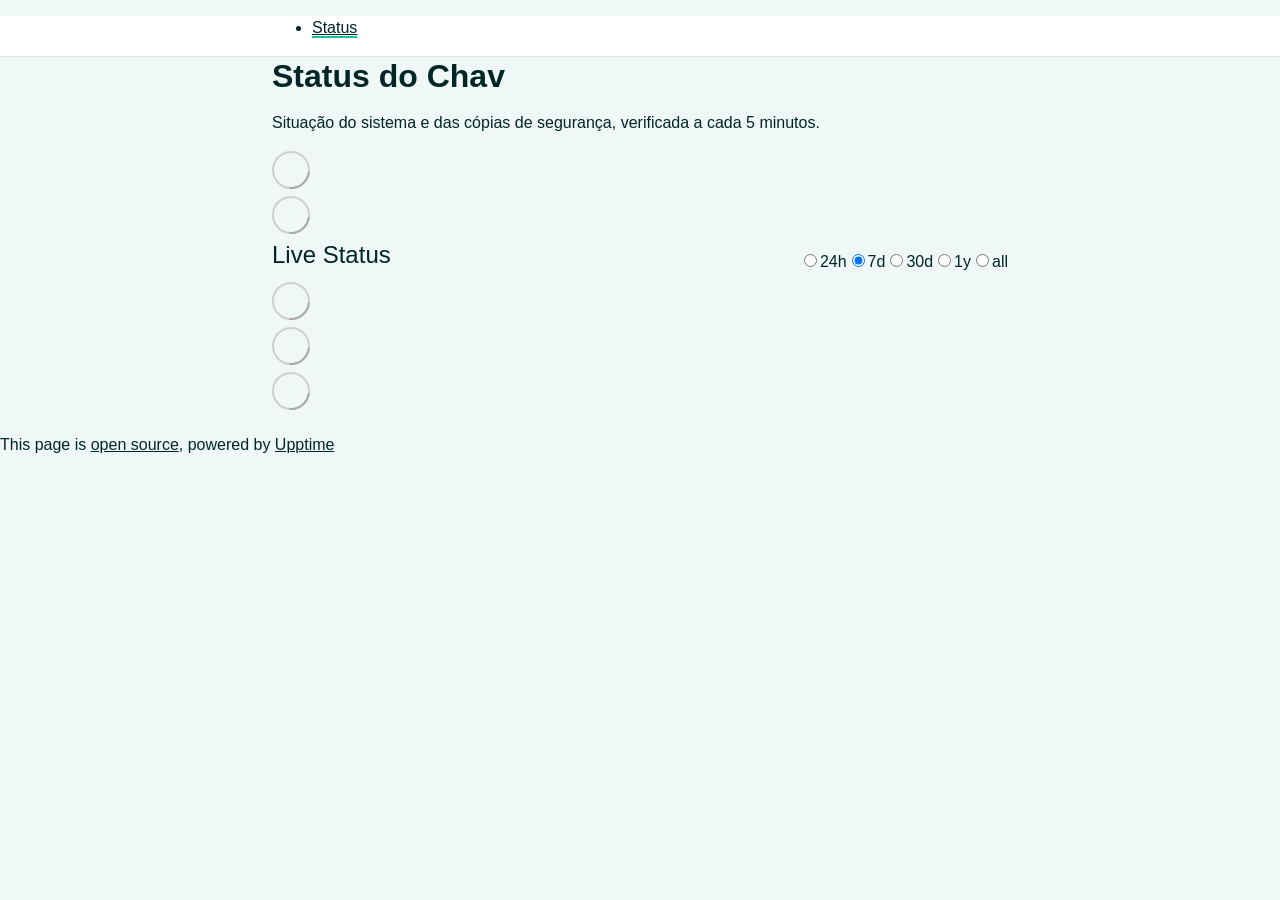
==== index.html @ a8290735 "deploy: 2923267cd63389acb1be25e5d2fc2dbee4d6b696" ====
<!DOCTYPE html> <html lang=en> <head> <meta charset=utf-8> <meta content="width=device-width,initial-scale=1" name=viewport> <meta content=#333333 name=theme-color> <base href=/status-chav/ > <link href=manifest.json rel=manifest crossorigin=use-credentials> <script>__SAPPER__={baseUrl:"/status-chav",preloaded:[void 0,{}]};if('serviceWorker' in navigator)navigator.serviceWorker.register('/status-chav/service-worker.js');(function(){try{eval("async function x(){}");var main="/status-chav/client/client.c818d712.js"}catch(e){main="/status-chav/client/legacy/client.3451feca.js"};var s=document.createElement("script");try{new Function("if(0)import('')")();s.src=main;s.type="module";s.crossOrigin="use-credentials";}catch(e){s.src="/status-chav/client/shimport@2.0.5.js";s.setAttribute("data-main",main);}document.head.appendChild(s);}());</script> <link href=client/client-31a52aa5.css rel=stylesheet><link href=client/createOctokit-a85f76c7.css rel=stylesheet><link href=client/index-b0b6455a.css rel=stylesheet> <title>Chav</title> <script>// If `prefers-color-scheme` is not supported, fall back to light mode.
      // In this case, light.css will be downloaded with `highest` priority.
      if (typeof window !== "undefined" && typeof document !== "undefined" && "matchMedia" in window && window.matchMedia('(prefers-color-scheme: dark)').media === 'not all') {
        document.documentElement.style.display = 'none';
        document.head.insertAdjacentHTML(
          'beforeend',
          '<link rel="stylesheet" href={`${config.path}/themes/light.css`} onload="document.documentElement.style.display = \'\'">',
        );
      } </script> <link href=https://jglopesdev.github.io/status-chav/themes/light.css rel=stylesheet media=(prefers-color-scheme:light)> <link href=https://jglopesdev.github.io/status-chav/themes/dark.css rel=stylesheet media=(prefers-color-scheme:dark)><link href=https://jglopesdev.github.io/status-chav/global.css rel=stylesheet><link href=https://raw.githubusercontent.com/upptime/upptime/master/assets/upptime-icon.svg rel=icon type=image/svg><link href=/logo-192.png rel=icon type=image/png> <link href=/status-chav/client/client.c818d712.js rel=modulepreload as=script crossorigin=use-credentials><link href=/status-chav/client/client-31a52aa5.css rel=preload as=style><link href=/status-chav/client/index.ff145082.js rel=modulepreload as=script crossorigin=use-credentials><link href=/status-chav/client/createOctokit.f495a153.js rel=modulepreload as=script crossorigin=use-credentials><link href=/status-chav/client/inject_styles.803b7e80.js rel=modulepreload as=script crossorigin=use-credentials><link href=/status-chav/client/createOctokit-a85f76c7.css rel=preload as=style><link href=/status-chav/client/index-b0b6455a.css rel=preload as=style></head> <body> <div id=sapper> <nav class=svelte-a08hsz><div class="svelte-a08hsz container"> <ul class=svelte-a08hsz><li><a href=/ aria-current=page class=svelte-a08hsz target=_self>Status</a> </li> </ul></div> </nav> <main class=container> <header class=svelte-ngkazm><h1><strong>Status do Chav</strong></h1> <p class="svelte-ngkazm lead">Situação do sistema e das cópias de segurança, verificada a cada 5 minutos.</header> <section class=svelte-8lnl4f><div class="svelte-68jxue loading"><svg class=svelte-68jxue height=38 stroke=#aaa width=38 xmlns=http://www.w3.org/2000/svg><g fill=none fill-rule=evenodd><g stroke-width=2 transform="translate(1 1)"><circle cx=18 cy=18 r=18 stroke-opacity=.5></circle><path d="M36 18c0-9.94-8.06-18-18-18"><animateTransform attributeName=transform dur=1s from="0 18 18" repeatCount=indefinite to="360 18 18" type=rotate></animateTransform></path></g></g></svg></div> </section> <section class=svelte-8lnl4f><div class="svelte-68jxue loading"><svg class=svelte-68jxue height=38 stroke=#aaa width=38 xmlns=http://www.w3.org/2000/svg><g fill=none fill-rule=evenodd><g stroke-width=2 transform="translate(1 1)"><circle cx=18 cy=18 r=18 stroke-opacity=.5></circle><path d="M36 18c0-9.94-8.06-18-18-18"><animateTransform attributeName=transform dur=1s from="0 18 18" repeatCount=indefinite to="360 18 18" type=rotate></animateTransform></path></g></g></svg></div> </section> <div class="svelte-fqsq6s f changed"><h2>Live Status</h2> <form class="svelte-fqsq6s f r"><div><input class=svelte-fqsq6s id=data_day name=d type=radio value=day><label class=svelte-fqsq6s for=data_day>24h</label></div> <div><input class=svelte-fqsq6s id=data_week name=d type=radio value=week checked><label class=svelte-fqsq6s for=data_week>7d</label></div> <div><input class=svelte-fqsq6s id=data_month name=d type=radio value=month><label class=svelte-fqsq6s for=data_month>30d</label></div> <div><input class=svelte-fqsq6s id=data_year name=d type=radio value=year><label class=svelte-fqsq6s for=data_year>1y</label></div> <div><input class=svelte-fqsq6s id=data_all name=d type=radio value=all><label class=svelte-fqsq6s for=data_all>all</label></div></form></div> <section class="svelte-fqsq6s live-status"><div class="svelte-68jxue loading"><svg class=svelte-68jxue height=38 stroke=#aaa width=38 xmlns=http://www.w3.org/2000/svg><g fill=none fill-rule=evenodd><g stroke-width=2 transform="translate(1 1)"><circle cx=18 cy=18 r=18 stroke-opacity=.5></circle><path d="M36 18c0-9.94-8.06-18-18-18"><animateTransform attributeName=transform dur=1s from="0 18 18" repeatCount=indefinite to="360 18 18" type=rotate></animateTransform></path></g></g></svg></div> </section> <section><div class="svelte-68jxue loading"><svg class=svelte-68jxue height=38 stroke=#aaa width=38 xmlns=http://www.w3.org/2000/svg><g fill=none fill-rule=evenodd><g stroke-width=2 transform="translate(1 1)"><circle cx=18 cy=18 r=18 stroke-opacity=.5></circle><path d="M36 18c0-9.94-8.06-18-18-18"><animateTransform attributeName=transform dur=1s from="0 18 18" repeatCount=indefinite to="360 18 18" type=rotate></animateTransform></path></g></g></svg></div> </section> <section><div class="svelte-68jxue loading"><svg class=svelte-68jxue height=38 stroke=#aaa width=38 xmlns=http://www.w3.org/2000/svg><g fill=none fill-rule=evenodd><g stroke-width=2 transform="translate(1 1)"><circle cx=18 cy=18 r=18 stroke-opacity=.5></circle><path d="M36 18c0-9.94-8.06-18-18-18"><animateTransform attributeName=transform dur=1s from="0 18 18" repeatCount=indefinite to="360 18 18" type=rotate></animateTransform></path></g></g></svg></div></section></main> <footer class=svelte-jbr799><p>This page is <a href=https://github.com/jglopesdev/status-chav>open source</a>, powered by <a href=https://upptime.js.org>Upptime</a></p> </footer></div> <script> try {
        if (typeof window !== "undefined" && window.navigator && navigator.serviceWorker) {
          navigator.serviceWorker.getRegistrations().then(function (registrations) {
            for (let registration of registrations) {
              registration.unregister();
            }
          });
        }
        if (typeof window !== "undefined" && "caches" in window) {
          caches.keys().then(function (keyList) {
            return Promise.all(
              keyList.map(function (key) {
                return caches.delete(key);
              })
            );
          });
        }
      } catch (error) {} </script>
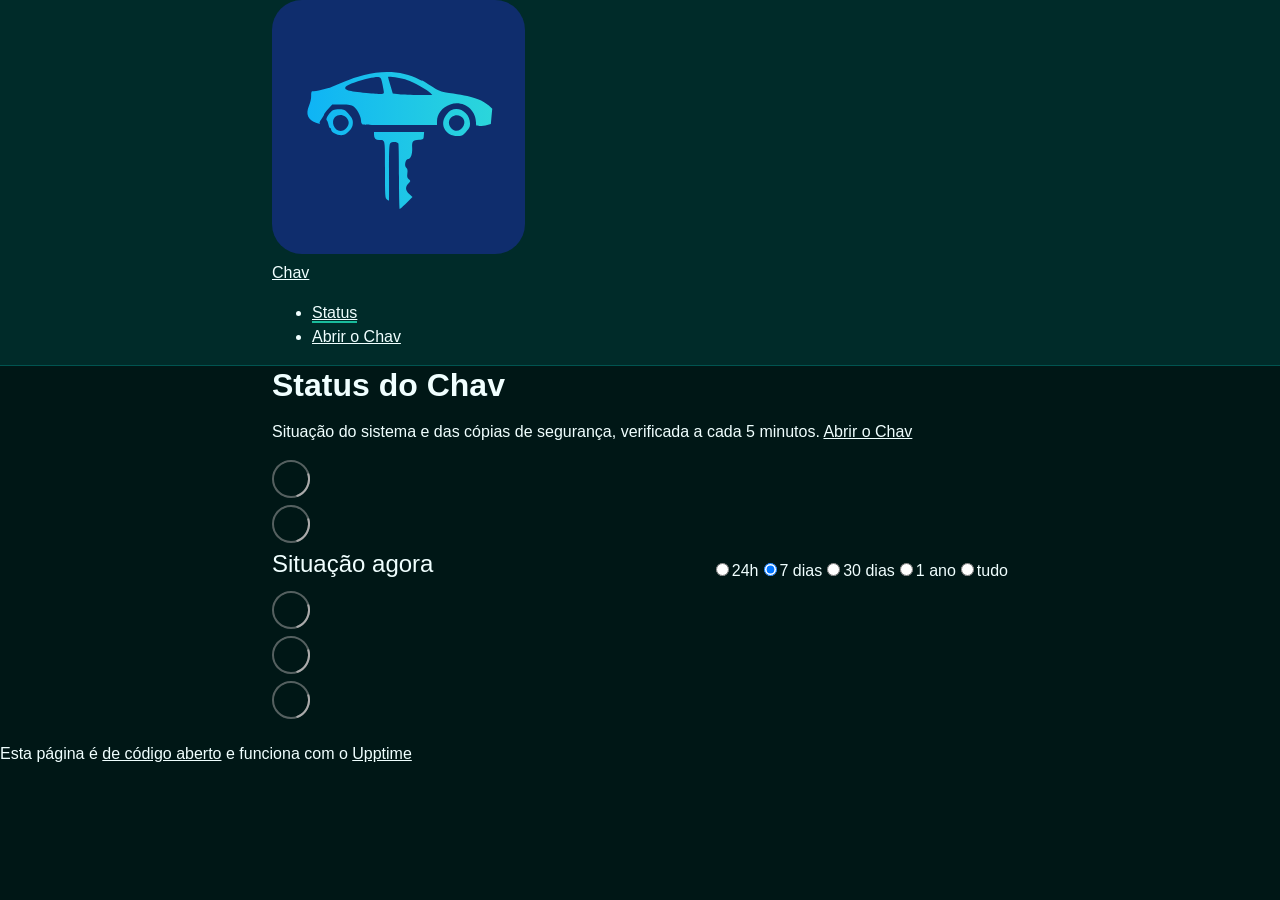
==== commit dbb3739e: "deploy: febbfafe48aebf394709ab28cd8ea6b6dc2bbe0d" ====
--- a/index.html
+++ b/index.html
@@ -1,12 +1,4 @@
-<!DOCTYPE html> <html lang=en> <head> <meta charset=utf-8> <meta content="width=device-width,initial-scale=1" name=viewport> <meta content=#333333 name=theme-color> <base href=/status-chav/ > <link href=manifest.json rel=manifest crossorigin=use-credentials> <script>__SAPPER__={baseUrl:"/status-chav",preloaded:[void 0,{}]};if('serviceWorker' in navigator)navigator.serviceWorker.register('/status-chav/service-worker.js');(function(){try{eval("async function x(){}");var main="/status-chav/client/client.c818d712.js"}catch(e){main="/status-chav/client/legacy/client.3451feca.js"};var s=document.createElement("script");try{new Function("if(0)import('')")();s.src=main;s.type="module";s.crossOrigin="use-credentials";}catch(e){s.src="/status-chav/client/shimport@2.0.5.js";s.setAttribute("data-main",main);}document.head.appendChild(s);}());</script> <link href=client/client-31a52aa5.css rel=stylesheet><link href=client/createOctokit-a85f76c7.css rel=stylesheet><link href=client/index-b0b6455a.css rel=stylesheet> <title>Chav</title> <script>// If `prefers-color-scheme` is not supported, fall back to light mode.
-      // In this case, light.css will be downloaded with `highest` priority.
-      if (typeof window !== "undefined" && typeof document !== "undefined" && "matchMedia" in window && window.matchMedia('(prefers-color-scheme: dark)').media === 'not all') {
-        document.documentElement.style.display = 'none';
-        document.head.insertAdjacentHTML(
-          'beforeend',
-          '<link rel="stylesheet" href={`${config.path}/themes/light.css`} onload="document.documentElement.style.display = \'\'">',
-        );
-      } </script> <link href=https://jglopesdev.github.io/status-chav/themes/light.css rel=stylesheet media=(prefers-color-scheme:light)> <link href=https://jglopesdev.github.io/status-chav/themes/dark.css rel=stylesheet media=(prefers-color-scheme:dark)><link href=https://jglopesdev.github.io/status-chav/global.css rel=stylesheet><link href=https://raw.githubusercontent.com/upptime/upptime/master/assets/upptime-icon.svg rel=icon type=image/svg><link href=/logo-192.png rel=icon type=image/png> <link href=/status-chav/client/client.c818d712.js rel=modulepreload as=script crossorigin=use-credentials><link href=/status-chav/client/client-31a52aa5.css rel=preload as=style><link href=/status-chav/client/index.ff145082.js rel=modulepreload as=script crossorigin=use-credentials><link href=/status-chav/client/createOctokit.f495a153.js rel=modulepreload as=script crossorigin=use-credentials><link href=/status-chav/client/inject_styles.803b7e80.js rel=modulepreload as=script crossorigin=use-credentials><link href=/status-chav/client/createOctokit-a85f76c7.css rel=preload as=style><link href=/status-chav/client/index-b0b6455a.css rel=preload as=style></head> <body> <div id=sapper> <nav class=svelte-a08hsz><div class="svelte-a08hsz container"> <ul class=svelte-a08hsz><li><a href=/ aria-current=page class=svelte-a08hsz target=_self>Status</a> </li> </ul></div> </nav> <main class=container> <header class=svelte-ngkazm><h1><strong>Status do Chav</strong></h1> <p class="svelte-ngkazm lead">Situação do sistema e das cópias de segurança, verificada a cada 5 minutos.</header> <section class=svelte-8lnl4f><div class="svelte-68jxue loading"><svg class=svelte-68jxue height=38 stroke=#aaa width=38 xmlns=http://www.w3.org/2000/svg><g fill=none fill-rule=evenodd><g stroke-width=2 transform="translate(1 1)"><circle cx=18 cy=18 r=18 stroke-opacity=.5></circle><path d="M36 18c0-9.94-8.06-18-18-18"><animateTransform attributeName=transform dur=1s from="0 18 18" repeatCount=indefinite to="360 18 18" type=rotate></animateTransform></path></g></g></svg></div> </section> <section class=svelte-8lnl4f><div class="svelte-68jxue loading"><svg class=svelte-68jxue height=38 stroke=#aaa width=38 xmlns=http://www.w3.org/2000/svg><g fill=none fill-rule=evenodd><g stroke-width=2 transform="translate(1 1)"><circle cx=18 cy=18 r=18 stroke-opacity=.5></circle><path d="M36 18c0-9.94-8.06-18-18-18"><animateTransform attributeName=transform dur=1s from="0 18 18" repeatCount=indefinite to="360 18 18" type=rotate></animateTransform></path></g></g></svg></div> </section> <div class="svelte-fqsq6s f changed"><h2>Live Status</h2> <form class="svelte-fqsq6s f r"><div><input class=svelte-fqsq6s id=data_day name=d type=radio value=day><label class=svelte-fqsq6s for=data_day>24h</label></div> <div><input class=svelte-fqsq6s id=data_week name=d type=radio value=week checked><label class=svelte-fqsq6s for=data_week>7d</label></div> <div><input class=svelte-fqsq6s id=data_month name=d type=radio value=month><label class=svelte-fqsq6s for=data_month>30d</label></div> <div><input class=svelte-fqsq6s id=data_year name=d type=radio value=year><label class=svelte-fqsq6s for=data_year>1y</label></div> <div><input class=svelte-fqsq6s id=data_all name=d type=radio value=all><label class=svelte-fqsq6s for=data_all>all</label></div></form></div> <section class="svelte-fqsq6s live-status"><div class="svelte-68jxue loading"><svg class=svelte-68jxue height=38 stroke=#aaa width=38 xmlns=http://www.w3.org/2000/svg><g fill=none fill-rule=evenodd><g stroke-width=2 transform="translate(1 1)"><circle cx=18 cy=18 r=18 stroke-opacity=.5></circle><path d="M36 18c0-9.94-8.06-18-18-18"><animateTransform attributeName=transform dur=1s from="0 18 18" repeatCount=indefinite to="360 18 18" type=rotate></animateTransform></path></g></g></svg></div> </section> <section><div class="svelte-68jxue loading"><svg class=svelte-68jxue height=38 stroke=#aaa width=38 xmlns=http://www.w3.org/2000/svg><g fill=none fill-rule=evenodd><g stroke-width=2 transform="translate(1 1)"><circle cx=18 cy=18 r=18 stroke-opacity=.5></circle><path d="M36 18c0-9.94-8.06-18-18-18"><animateTransform attributeName=transform dur=1s from="0 18 18" repeatCount=indefinite to="360 18 18" type=rotate></animateTransform></path></g></g></svg></div> </section> <section><div class="svelte-68jxue loading"><svg class=svelte-68jxue height=38 stroke=#aaa width=38 xmlns=http://www.w3.org/2000/svg><g fill=none fill-rule=evenodd><g stroke-width=2 transform="translate(1 1)"><circle cx=18 cy=18 r=18 stroke-opacity=.5></circle><path d="M36 18c0-9.94-8.06-18-18-18"><animateTransform attributeName=transform dur=1s from="0 18 18" repeatCount=indefinite to="360 18 18" type=rotate></animateTransform></path></g></g></svg></div></section></main> <footer class=svelte-jbr799><p>This page is <a href=https://github.com/jglopesdev/status-chav>open source</a>, powered by <a href=https://upptime.js.org>Upptime</a></p> </footer></div> <script> try {
+<!DOCTYPE html> <html lang=en> <head> <meta charset=utf-8> <meta content="width=device-width,initial-scale=1" name=viewport> <meta content=#333333 name=theme-color> <base href=/status-chav/ > <link href=manifest.json rel=manifest crossorigin=use-credentials> <script>__SAPPER__={baseUrl:"/status-chav",preloaded:[void 0,{}]};if('serviceWorker' in navigator)navigator.serviceWorker.register('/status-chav/service-worker.js');(function(){try{eval("async function x(){}");var main="/status-chav/client/client.ada771d4.js"}catch(e){main="/status-chav/client/legacy/client.7c98f60b.js"};var s=document.createElement("script");try{new Function("if(0)import('')")();s.src=main;s.type="module";s.crossOrigin="use-credentials";}catch(e){s.src="/status-chav/client/shimport@2.0.5.js";s.setAttribute("data-main",main);}document.head.appendChild(s);}());</script> <link href=client/client-31a52aa5.css rel=stylesheet><link href=client/createOctokit-a85f76c7.css rel=stylesheet><link href=client/index-b0b6455a.css rel=stylesheet> <title>Chav</title><link href=https://jglopesdev.github.io/status-chav/themes/dark.css rel=stylesheet><link href=https://jglopesdev.github.io/status-chav/global.css rel=stylesheet><link href=https://jglopesdev.github.io/status-chav/chav.svg rel=icon type=image/svg><link href=https://jglopesdev.github.io/status-chav/chav-192.png rel=icon type=image/png> <link href=/status-chav/client/client.ada771d4.js rel=modulepreload as=script crossorigin=use-credentials><link href=/status-chav/client/client-31a52aa5.css rel=preload as=style><link href=/status-chav/client/index.873c5c89.js rel=modulepreload as=script crossorigin=use-credentials><link href=/status-chav/client/createOctokit.3e8f8e29.js rel=modulepreload as=script crossorigin=use-credentials><link href=/status-chav/client/inject_styles.803b7e80.js rel=modulepreload as=script crossorigin=use-credentials><link href=/status-chav/client/createOctokit-a85f76c7.css rel=preload as=style><link href=/status-chav/client/index-b0b6455a.css rel=preload as=style></head> <body> <div id=sapper> <nav class=svelte-a08hsz><div class="svelte-a08hsz container"><div><a href=https://grupocomeri.chav.io class="svelte-a08hsz logo"><img alt="" class=svelte-a08hsz src=https://jglopesdev.github.io/status-chav/chav.svg> <div>Chav</div></a></div> <ul class=svelte-a08hsz><li><a href=/ class=svelte-a08hsz target=_self aria-current=page>Status</a> <li><a href=https://grupocomeri.chav.io class=svelte-a08hsz target=_self>Abrir o Chav</a> </li> </ul></div> </nav> <main class=container> <header class=svelte-ngkazm><h1><strong>Status do Chav</strong></h1> <p class="svelte-ngkazm lead">Situação do sistema e das cópias de segurança, verificada a cada 5 minutos. <a href=https://grupocomeri.chav.io>Abrir o Chav</a></header> <section class=svelte-8lnl4f><div class="svelte-68jxue loading"><svg class=svelte-68jxue height=38 stroke=#aaa width=38 xmlns=http://www.w3.org/2000/svg><g fill=none fill-rule=evenodd><g stroke-width=2 transform="translate(1 1)"><circle cx=18 cy=18 r=18 stroke-opacity=.5></circle><path d="M36 18c0-9.94-8.06-18-18-18"><animateTransform attributeName=transform dur=1s from="0 18 18" repeatCount=indefinite to="360 18 18" type=rotate></animateTransform></path></g></g></svg></div> </section> <section class=svelte-8lnl4f><div class="svelte-68jxue loading"><svg class=svelte-68jxue height=38 stroke=#aaa width=38 xmlns=http://www.w3.org/2000/svg><g fill=none fill-rule=evenodd><g stroke-width=2 transform="translate(1 1)"><circle cx=18 cy=18 r=18 stroke-opacity=.5></circle><path d="M36 18c0-9.94-8.06-18-18-18"><animateTransform attributeName=transform dur=1s from="0 18 18" repeatCount=indefinite to="360 18 18" type=rotate></animateTransform></path></g></g></svg></div> </section> <div class="svelte-fqsq6s f changed"><h2>Situação agora</h2> <form class="svelte-fqsq6s f r"><div><input class=svelte-fqsq6s id=data_day name=d type=radio value=day><label class=svelte-fqsq6s for=data_day>24h</label></div> <div><input class=svelte-fqsq6s id=data_week name=d type=radio value=week checked><label class=svelte-fqsq6s for=data_week>7 dias</label></div> <div><input class=svelte-fqsq6s id=data_month name=d type=radio value=month><label class=svelte-fqsq6s for=data_month>30 dias</label></div> <div><input class=svelte-fqsq6s id=data_year name=d type=radio value=year><label class=svelte-fqsq6s for=data_year>1 ano</label></div> <div><input class=svelte-fqsq6s id=data_all name=d type=radio value=all><label class=svelte-fqsq6s for=data_all>tudo</label></div></form></div> <section class="svelte-fqsq6s live-status"><div class="svelte-68jxue loading"><svg class=svelte-68jxue height=38 stroke=#aaa width=38 xmlns=http://www.w3.org/2000/svg><g fill=none fill-rule=evenodd><g stroke-width=2 transform="translate(1 1)"><circle cx=18 cy=18 r=18 stroke-opacity=.5></circle><path d="M36 18c0-9.94-8.06-18-18-18"><animateTransform attributeName=transform dur=1s from="0 18 18" repeatCount=indefinite to="360 18 18" type=rotate></animateTransform></path></g></g></svg></div> </section> <section><div class="svelte-68jxue loading"><svg class=svelte-68jxue height=38 stroke=#aaa width=38 xmlns=http://www.w3.org/2000/svg><g fill=none fill-rule=evenodd><g stroke-width=2 transform="translate(1 1)"><circle cx=18 cy=18 r=18 stroke-opacity=.5></circle><path d="M36 18c0-9.94-8.06-18-18-18"><animateTransform attributeName=transform dur=1s from="0 18 18" repeatCount=indefinite to="360 18 18" type=rotate></animateTransform></path></g></g></svg></div> </section> <section><div class="svelte-68jxue loading"><svg class=svelte-68jxue height=38 stroke=#aaa width=38 xmlns=http://www.w3.org/2000/svg><g fill=none fill-rule=evenodd><g stroke-width=2 transform="translate(1 1)"><circle cx=18 cy=18 r=18 stroke-opacity=.5></circle><path d="M36 18c0-9.94-8.06-18-18-18"><animateTransform attributeName=transform dur=1s from="0 18 18" repeatCount=indefinite to="360 18 18" type=rotate></animateTransform></path></g></g></svg></div></section></main> <footer class=svelte-jbr799><p>Esta página é <a href=https://github.com/jglopesdev/status-chav>de código aberto</a> e funciona com o <a href=https://upptime.js.org>Upptime</a></p> </footer></div> <script> try {
         if (typeof window !== "undefined" && window.navigator && navigator.serviceWorker) {
           navigator.serviceWorker.getRegistrations().then(function (registrations) {
             for (let registration of registrations) {
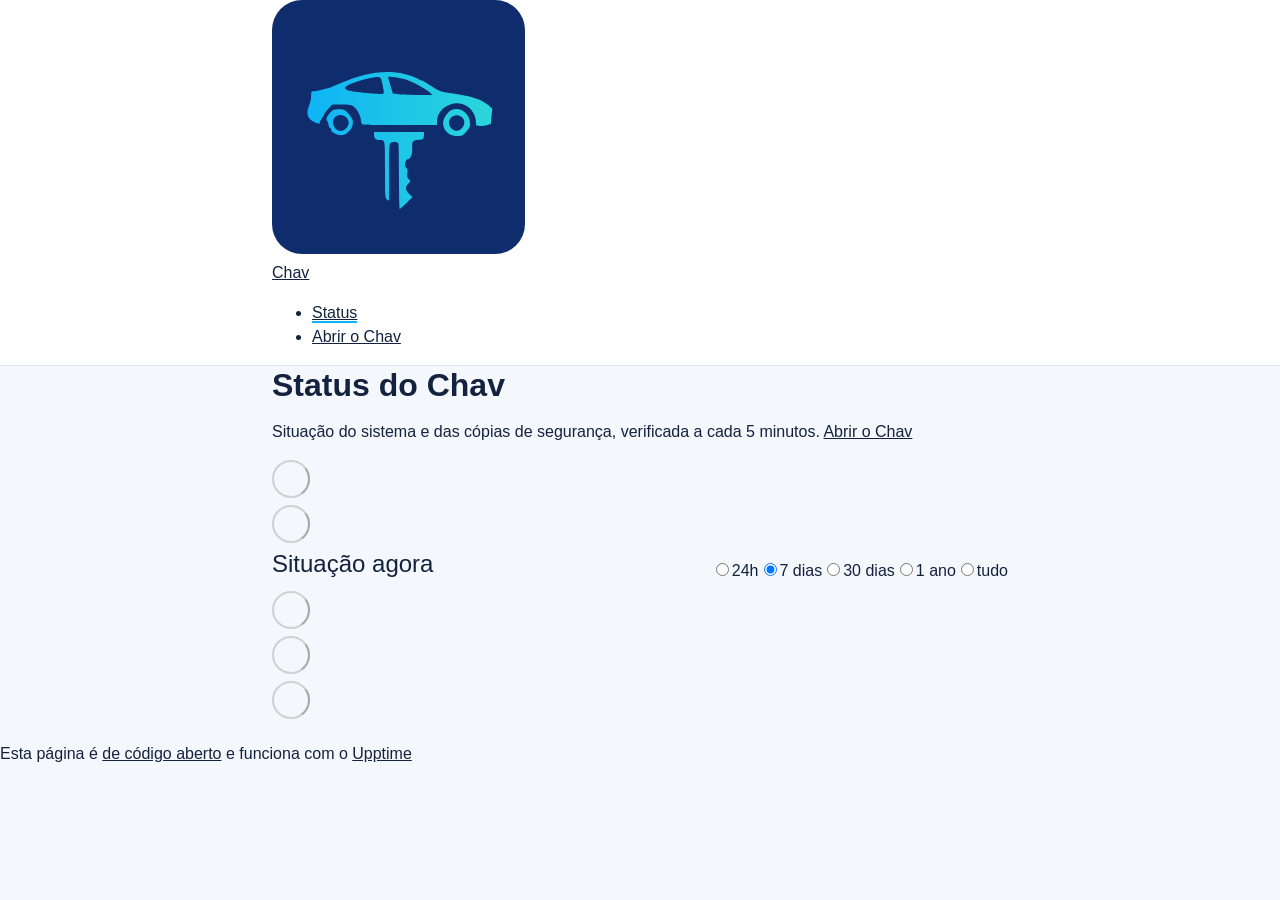
==== commit ea9c0096: "deploy: b7f6e1beebb285887aaa33347cbf8d7660e766ca" ====
--- a/index.html
+++ b/index.html
@@ -1,4 +1,4 @@
-<!DOCTYPE html> <html lang=en> <head> <meta charset=utf-8> <meta content="width=device-width,initial-scale=1" name=viewport> <meta content=#333333 name=theme-color> <base href=/status-chav/ > <link href=manifest.json rel=manifest crossorigin=use-credentials> <script>__SAPPER__={baseUrl:"/status-chav",preloaded:[void 0,{}]};if('serviceWorker' in navigator)navigator.serviceWorker.register('/status-chav/service-worker.js');(function(){try{eval("async function x(){}");var main="/status-chav/client/client.ada771d4.js"}catch(e){main="/status-chav/client/legacy/client.7c98f60b.js"};var s=document.createElement("script");try{new Function("if(0)import('')")();s.src=main;s.type="module";s.crossOrigin="use-credentials";}catch(e){s.src="/status-chav/client/shimport@2.0.5.js";s.setAttribute("data-main",main);}document.head.appendChild(s);}());</script> <link href=client/client-31a52aa5.css rel=stylesheet><link href=client/createOctokit-a85f76c7.css rel=stylesheet><link href=client/index-b0b6455a.css rel=stylesheet> <title>Chav</title><link href=https://jglopesdev.github.io/status-chav/themes/dark.css rel=stylesheet><link href=https://jglopesdev.github.io/status-chav/global.css rel=stylesheet><link href=https://jglopesdev.github.io/status-chav/chav.svg rel=icon type=image/svg><link href=https://jglopesdev.github.io/status-chav/chav-192.png rel=icon type=image/png> <link href=/status-chav/client/client.ada771d4.js rel=modulepreload as=script crossorigin=use-credentials><link href=/status-chav/client/client-31a52aa5.css rel=preload as=style><link href=/status-chav/client/index.873c5c89.js rel=modulepreload as=script crossorigin=use-credentials><link href=/status-chav/client/createOctokit.3e8f8e29.js rel=modulepreload as=script crossorigin=use-credentials><link href=/status-chav/client/inject_styles.803b7e80.js rel=modulepreload as=script crossorigin=use-credentials><link href=/status-chav/client/createOctokit-a85f76c7.css rel=preload as=style><link href=/status-chav/client/index-b0b6455a.css rel=preload as=style></head> <body> <div id=sapper> <nav class=svelte-a08hsz><div class="svelte-a08hsz container"><div><a href=https://grupocomeri.chav.io class="svelte-a08hsz logo"><img alt="" class=svelte-a08hsz src=https://jglopesdev.github.io/status-chav/chav.svg> <div>Chav</div></a></div> <ul class=svelte-a08hsz><li><a href=/ class=svelte-a08hsz target=_self aria-current=page>Status</a> <li><a href=https://grupocomeri.chav.io class=svelte-a08hsz target=_self>Abrir o Chav</a> </li> </ul></div> </nav> <main class=container> <header class=svelte-ngkazm><h1><strong>Status do Chav</strong></h1> <p class="svelte-ngkazm lead">Situação do sistema e das cópias de segurança, verificada a cada 5 minutos. <a href=https://grupocomeri.chav.io>Abrir o Chav</a></header> <section class=svelte-8lnl4f><div class="svelte-68jxue loading"><svg class=svelte-68jxue height=38 stroke=#aaa width=38 xmlns=http://www.w3.org/2000/svg><g fill=none fill-rule=evenodd><g stroke-width=2 transform="translate(1 1)"><circle cx=18 cy=18 r=18 stroke-opacity=.5></circle><path d="M36 18c0-9.94-8.06-18-18-18"><animateTransform attributeName=transform dur=1s from="0 18 18" repeatCount=indefinite to="360 18 18" type=rotate></animateTransform></path></g></g></svg></div> </section> <section class=svelte-8lnl4f><div class="svelte-68jxue loading"><svg class=svelte-68jxue height=38 stroke=#aaa width=38 xmlns=http://www.w3.org/2000/svg><g fill=none fill-rule=evenodd><g stroke-width=2 transform="translate(1 1)"><circle cx=18 cy=18 r=18 stroke-opacity=.5></circle><path d="M36 18c0-9.94-8.06-18-18-18"><animateTransform attributeName=transform dur=1s from="0 18 18" repeatCount=indefinite to="360 18 18" type=rotate></animateTransform></path></g></g></svg></div> </section> <div class="svelte-fqsq6s f changed"><h2>Situação agora</h2> <form class="svelte-fqsq6s f r"><div><input class=svelte-fqsq6s id=data_day name=d type=radio value=day><label class=svelte-fqsq6s for=data_day>24h</label></div> <div><input class=svelte-fqsq6s id=data_week name=d type=radio value=week checked><label class=svelte-fqsq6s for=data_week>7 dias</label></div> <div><input class=svelte-fqsq6s id=data_month name=d type=radio value=month><label class=svelte-fqsq6s for=data_month>30 dias</label></div> <div><input class=svelte-fqsq6s id=data_year name=d type=radio value=year><label class=svelte-fqsq6s for=data_year>1 ano</label></div> <div><input class=svelte-fqsq6s id=data_all name=d type=radio value=all><label class=svelte-fqsq6s for=data_all>tudo</label></div></form></div> <section class="svelte-fqsq6s live-status"><div class="svelte-68jxue loading"><svg class=svelte-68jxue height=38 stroke=#aaa width=38 xmlns=http://www.w3.org/2000/svg><g fill=none fill-rule=evenodd><g stroke-width=2 transform="translate(1 1)"><circle cx=18 cy=18 r=18 stroke-opacity=.5></circle><path d="M36 18c0-9.94-8.06-18-18-18"><animateTransform attributeName=transform dur=1s from="0 18 18" repeatCount=indefinite to="360 18 18" type=rotate></animateTransform></path></g></g></svg></div> </section> <section><div class="svelte-68jxue loading"><svg class=svelte-68jxue height=38 stroke=#aaa width=38 xmlns=http://www.w3.org/2000/svg><g fill=none fill-rule=evenodd><g stroke-width=2 transform="translate(1 1)"><circle cx=18 cy=18 r=18 stroke-opacity=.5></circle><path d="M36 18c0-9.94-8.06-18-18-18"><animateTransform attributeName=transform dur=1s from="0 18 18" repeatCount=indefinite to="360 18 18" type=rotate></animateTransform></path></g></g></svg></div> </section> <section><div class="svelte-68jxue loading"><svg class=svelte-68jxue height=38 stroke=#aaa width=38 xmlns=http://www.w3.org/2000/svg><g fill=none fill-rule=evenodd><g stroke-width=2 transform="translate(1 1)"><circle cx=18 cy=18 r=18 stroke-opacity=.5></circle><path d="M36 18c0-9.94-8.06-18-18-18"><animateTransform attributeName=transform dur=1s from="0 18 18" repeatCount=indefinite to="360 18 18" type=rotate></animateTransform></path></g></g></svg></div></section></main> <footer class=svelte-jbr799><p>Esta página é <a href=https://github.com/jglopesdev/status-chav>de código aberto</a> e funciona com o <a href=https://upptime.js.org>Upptime</a></p> </footer></div> <script> try {
+<!DOCTYPE html> <html lang=en> <head> <meta charset=utf-8> <meta content="width=device-width,initial-scale=1" name=viewport> <meta content=#333333 name=theme-color> <base href=/status-chav/ > <link href=manifest.json rel=manifest crossorigin=use-credentials> <script>__SAPPER__={baseUrl:"/status-chav",preloaded:[void 0,{}]};if('serviceWorker' in navigator)navigator.serviceWorker.register('/status-chav/service-worker.js');(function(){try{eval("async function x(){}");var main="/status-chav/client/client.a0a9f3eb.js"}catch(e){main="/status-chav/client/legacy/client.56e49b87.js"};var s=document.createElement("script");try{new Function("if(0)import('')")();s.src=main;s.type="module";s.crossOrigin="use-credentials";}catch(e){s.src="/status-chav/client/shimport@2.0.5.js";s.setAttribute("data-main",main);}document.head.appendChild(s);}());</script> <link href=client/client-31a52aa5.css rel=stylesheet><link href=client/createOctokit-a85f76c7.css rel=stylesheet><link href=client/index-b0b6455a.css rel=stylesheet> <title>Chav</title><link href=https://jglopesdev.github.io/status-chav/tema-chav.css rel=stylesheet><link href=https://jglopesdev.github.io/status-chav/global.css rel=stylesheet><link href=https://jglopesdev.github.io/status-chav/chav.svg rel=icon type=image/svg><link href=https://jglopesdev.github.io/status-chav/chav-192.png rel=icon type=image/png> <link href=/status-chav/client/client.a0a9f3eb.js rel=modulepreload as=script crossorigin=use-credentials><link href=/status-chav/client/client-31a52aa5.css rel=preload as=style><link href=/status-chav/client/index.9480bd42.js rel=modulepreload as=script crossorigin=use-credentials><link href=/status-chav/client/createOctokit.c9e21664.js rel=modulepreload as=script crossorigin=use-credentials><link href=/status-chav/client/inject_styles.803b7e80.js rel=modulepreload as=script crossorigin=use-credentials><link href=/status-chav/client/createOctokit-a85f76c7.css rel=preload as=style><link href=/status-chav/client/index-b0b6455a.css rel=preload as=style></head> <body> <div id=sapper> <nav class=svelte-a08hsz><div class="svelte-a08hsz container"><div><a href=https://grupocomeri.chav.io class="svelte-a08hsz logo"><img alt="" class=svelte-a08hsz src=https://jglopesdev.github.io/status-chav/chav.svg> <div>Chav</div></a></div> <ul class=svelte-a08hsz><li><a href=/ class=svelte-a08hsz target=_self aria-current=page>Status</a> <li><a href=https://grupocomeri.chav.io class=svelte-a08hsz target=_self>Abrir o Chav</a> </li> </ul></div> </nav> <main class=container> <header class=svelte-ngkazm><h1><strong>Status do Chav</strong></h1> <p class="svelte-ngkazm lead">Situação do sistema e das cópias de segurança, verificada a cada 5 minutos. <a href=https://grupocomeri.chav.io>Abrir o Chav</a></header> <section class=svelte-8lnl4f><div class="svelte-68jxue loading"><svg class=svelte-68jxue height=38 stroke=#aaa width=38 xmlns=http://www.w3.org/2000/svg><g fill=none fill-rule=evenodd><g stroke-width=2 transform="translate(1 1)"><circle cx=18 cy=18 r=18 stroke-opacity=.5></circle><path d="M36 18c0-9.94-8.06-18-18-18"><animateTransform attributeName=transform dur=1s from="0 18 18" repeatCount=indefinite to="360 18 18" type=rotate></animateTransform></path></g></g></svg></div> </section> <section class=svelte-8lnl4f><div class="svelte-68jxue loading"><svg class=svelte-68jxue height=38 stroke=#aaa width=38 xmlns=http://www.w3.org/2000/svg><g fill=none fill-rule=evenodd><g stroke-width=2 transform="translate(1 1)"><circle cx=18 cy=18 r=18 stroke-opacity=.5></circle><path d="M36 18c0-9.94-8.06-18-18-18"><animateTransform attributeName=transform dur=1s from="0 18 18" repeatCount=indefinite to="360 18 18" type=rotate></animateTransform></path></g></g></svg></div> </section> <div class="svelte-fqsq6s f changed"><h2>Situação agora</h2> <form class="svelte-fqsq6s f r"><div><input class=svelte-fqsq6s id=data_day name=d type=radio value=day><label class=svelte-fqsq6s for=data_day>24h</label></div> <div><input class=svelte-fqsq6s id=data_week name=d type=radio value=week checked><label class=svelte-fqsq6s for=data_week>7 dias</label></div> <div><input class=svelte-fqsq6s id=data_month name=d type=radio value=month><label class=svelte-fqsq6s for=data_month>30 dias</label></div> <div><input class=svelte-fqsq6s id=data_year name=d type=radio value=year><label class=svelte-fqsq6s for=data_year>1 ano</label></div> <div><input class=svelte-fqsq6s id=data_all name=d type=radio value=all><label class=svelte-fqsq6s for=data_all>tudo</label></div></form></div> <section class="svelte-fqsq6s live-status"><div class="svelte-68jxue loading"><svg class=svelte-68jxue height=38 stroke=#aaa width=38 xmlns=http://www.w3.org/2000/svg><g fill=none fill-rule=evenodd><g stroke-width=2 transform="translate(1 1)"><circle cx=18 cy=18 r=18 stroke-opacity=.5></circle><path d="M36 18c0-9.94-8.06-18-18-18"><animateTransform attributeName=transform dur=1s from="0 18 18" repeatCount=indefinite to="360 18 18" type=rotate></animateTransform></path></g></g></svg></div> </section> <section><div class="svelte-68jxue loading"><svg class=svelte-68jxue height=38 stroke=#aaa width=38 xmlns=http://www.w3.org/2000/svg><g fill=none fill-rule=evenodd><g stroke-width=2 transform="translate(1 1)"><circle cx=18 cy=18 r=18 stroke-opacity=.5></circle><path d="M36 18c0-9.94-8.06-18-18-18"><animateTransform attributeName=transform dur=1s from="0 18 18" repeatCount=indefinite to="360 18 18" type=rotate></animateTransform></path></g></g></svg></div> </section> <section><div class="svelte-68jxue loading"><svg class=svelte-68jxue height=38 stroke=#aaa width=38 xmlns=http://www.w3.org/2000/svg><g fill=none fill-rule=evenodd><g stroke-width=2 transform="translate(1 1)"><circle cx=18 cy=18 r=18 stroke-opacity=.5></circle><path d="M36 18c0-9.94-8.06-18-18-18"><animateTransform attributeName=transform dur=1s from="0 18 18" repeatCount=indefinite to="360 18 18" type=rotate></animateTransform></path></g></g></svg></div></section></main> <footer class=svelte-jbr799><p>Esta página é <a href=https://github.com/jglopesdev/status-chav>de código aberto</a> e funciona com o <a href=https://upptime.js.org>Upptime</a></p> </footer></div> <script> try {
         if (typeof window !== "undefined" && window.navigator && navigator.serviceWorker) {
           navigator.serviceWorker.getRegistrations().then(function (registrations) {
             for (let registration of registrations) {
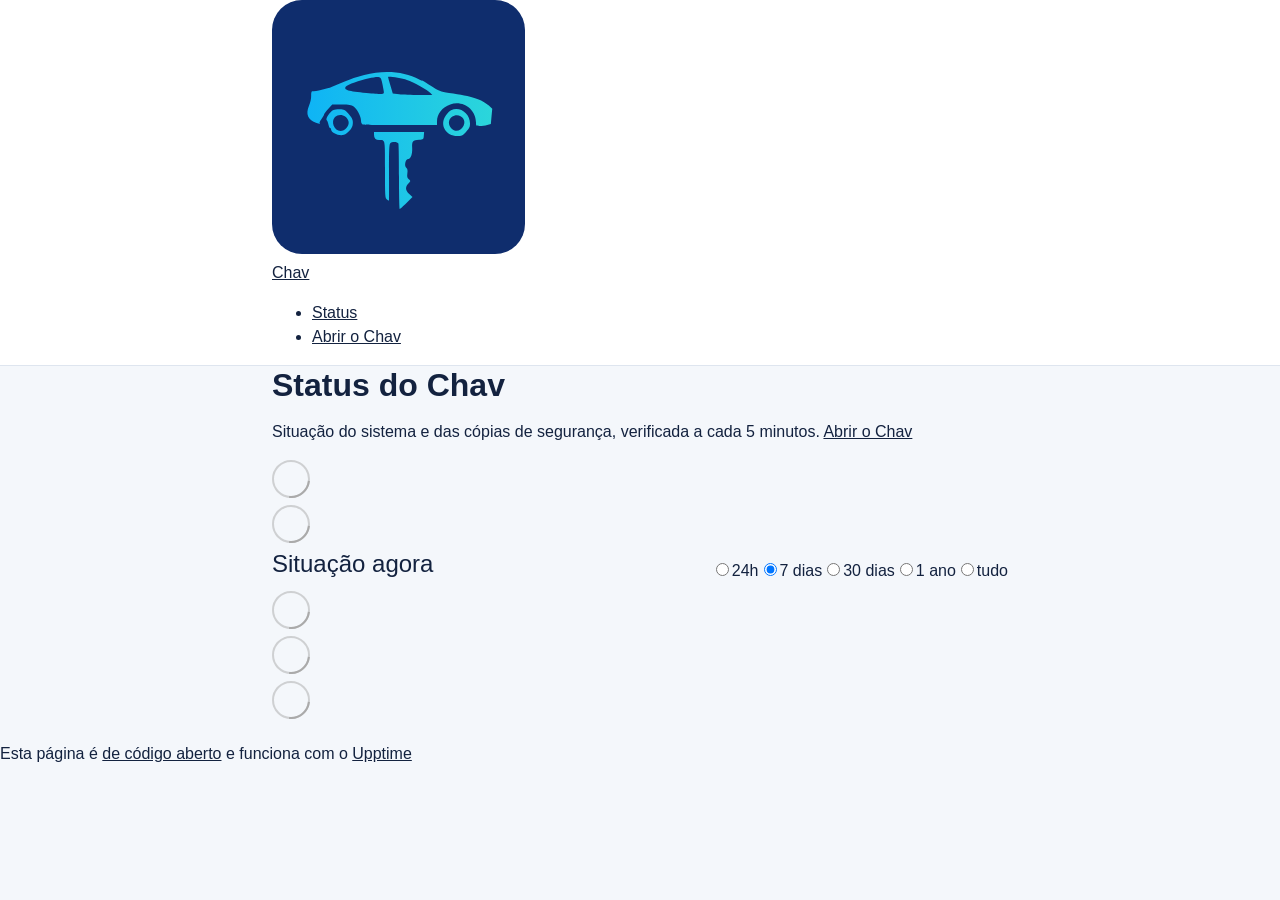
==== commit 1da565b0: "deploy: d55d702066e525da5c54603d8e11d8e253470c9e" ====
--- a/index.html
+++ b/index.html
@@ -1,4 +1,4 @@
-<!DOCTYPE html> <html lang=en> <head> <meta charset=utf-8> <meta content="width=device-width,initial-scale=1" name=viewport> <meta content=#333333 name=theme-color> <base href=/status-chav/ > <link href=manifest.json rel=manifest crossorigin=use-credentials> <script>__SAPPER__={baseUrl:"/status-chav",preloaded:[void 0,{}]};if('serviceWorker' in navigator)navigator.serviceWorker.register('/status-chav/service-worker.js');(function(){try{eval("async function x(){}");var main="/status-chav/client/client.a0a9f3eb.js"}catch(e){main="/status-chav/client/legacy/client.56e49b87.js"};var s=document.createElement("script");try{new Function("if(0)import('')")();s.src=main;s.type="module";s.crossOrigin="use-credentials";}catch(e){s.src="/status-chav/client/shimport@2.0.5.js";s.setAttribute("data-main",main);}document.head.appendChild(s);}());</script> <link href=client/client-31a52aa5.css rel=stylesheet><link href=client/createOctokit-a85f76c7.css rel=stylesheet><link href=client/index-b0b6455a.css rel=stylesheet> <title>Chav</title><link href=https://jglopesdev.github.io/status-chav/tema-chav.css rel=stylesheet><link href=https://jglopesdev.github.io/status-chav/global.css rel=stylesheet><link href=https://jglopesdev.github.io/status-chav/chav.svg rel=icon type=image/svg><link href=https://jglopesdev.github.io/status-chav/chav-192.png rel=icon type=image/png> <link href=/status-chav/client/client.a0a9f3eb.js rel=modulepreload as=script crossorigin=use-credentials><link href=/status-chav/client/client-31a52aa5.css rel=preload as=style><link href=/status-chav/client/index.9480bd42.js rel=modulepreload as=script crossorigin=use-credentials><link href=/status-chav/client/createOctokit.c9e21664.js rel=modulepreload as=script crossorigin=use-credentials><link href=/status-chav/client/inject_styles.803b7e80.js rel=modulepreload as=script crossorigin=use-credentials><link href=/status-chav/client/createOctokit-a85f76c7.css rel=preload as=style><link href=/status-chav/client/index-b0b6455a.css rel=preload as=style></head> <body> <div id=sapper> <nav class=svelte-a08hsz><div class="svelte-a08hsz container"><div><a href=https://grupocomeri.chav.io class="svelte-a08hsz logo"><img alt="" class=svelte-a08hsz src=https://jglopesdev.github.io/status-chav/chav.svg> <div>Chav</div></a></div> <ul class=svelte-a08hsz><li><a href=/ class=svelte-a08hsz target=_self aria-current=page>Status</a> <li><a href=https://grupocomeri.chav.io class=svelte-a08hsz target=_self>Abrir o Chav</a> </li> </ul></div> </nav> <main class=container> <header class=svelte-ngkazm><h1><strong>Status do Chav</strong></h1> <p class="svelte-ngkazm lead">Situação do sistema e das cópias de segurança, verificada a cada 5 minutos. <a href=https://grupocomeri.chav.io>Abrir o Chav</a></header> <section class=svelte-8lnl4f><div class="svelte-68jxue loading"><svg class=svelte-68jxue height=38 stroke=#aaa width=38 xmlns=http://www.w3.org/2000/svg><g fill=none fill-rule=evenodd><g stroke-width=2 transform="translate(1 1)"><circle cx=18 cy=18 r=18 stroke-opacity=.5></circle><path d="M36 18c0-9.94-8.06-18-18-18"><animateTransform attributeName=transform dur=1s from="0 18 18" repeatCount=indefinite to="360 18 18" type=rotate></animateTransform></path></g></g></svg></div> </section> <section class=svelte-8lnl4f><div class="svelte-68jxue loading"><svg class=svelte-68jxue height=38 stroke=#aaa width=38 xmlns=http://www.w3.org/2000/svg><g fill=none fill-rule=evenodd><g stroke-width=2 transform="translate(1 1)"><circle cx=18 cy=18 r=18 stroke-opacity=.5></circle><path d="M36 18c0-9.94-8.06-18-18-18"><animateTransform attributeName=transform dur=1s from="0 18 18" repeatCount=indefinite to="360 18 18" type=rotate></animateTransform></path></g></g></svg></div> </section> <div class="svelte-fqsq6s f changed"><h2>Situação agora</h2> <form class="svelte-fqsq6s f r"><div><input class=svelte-fqsq6s id=data_day name=d type=radio value=day><label class=svelte-fqsq6s for=data_day>24h</label></div> <div><input class=svelte-fqsq6s id=data_week name=d type=radio value=week checked><label class=svelte-fqsq6s for=data_week>7 dias</label></div> <div><input class=svelte-fqsq6s id=data_month name=d type=radio value=month><label class=svelte-fqsq6s for=data_month>30 dias</label></div> <div><input class=svelte-fqsq6s id=data_year name=d type=radio value=year><label class=svelte-fqsq6s for=data_year>1 ano</label></div> <div><input class=svelte-fqsq6s id=data_all name=d type=radio value=all><label class=svelte-fqsq6s for=data_all>tudo</label></div></form></div> <section class="svelte-fqsq6s live-status"><div class="svelte-68jxue loading"><svg class=svelte-68jxue height=38 stroke=#aaa width=38 xmlns=http://www.w3.org/2000/svg><g fill=none fill-rule=evenodd><g stroke-width=2 transform="translate(1 1)"><circle cx=18 cy=18 r=18 stroke-opacity=.5></circle><path d="M36 18c0-9.94-8.06-18-18-18"><animateTransform attributeName=transform dur=1s from="0 18 18" repeatCount=indefinite to="360 18 18" type=rotate></animateTransform></path></g></g></svg></div> </section> <section><div class="svelte-68jxue loading"><svg class=svelte-68jxue height=38 stroke=#aaa width=38 xmlns=http://www.w3.org/2000/svg><g fill=none fill-rule=evenodd><g stroke-width=2 transform="translate(1 1)"><circle cx=18 cy=18 r=18 stroke-opacity=.5></circle><path d="M36 18c0-9.94-8.06-18-18-18"><animateTransform attributeName=transform dur=1s from="0 18 18" repeatCount=indefinite to="360 18 18" type=rotate></animateTransform></path></g></g></svg></div> </section> <section><div class="svelte-68jxue loading"><svg class=svelte-68jxue height=38 stroke=#aaa width=38 xmlns=http://www.w3.org/2000/svg><g fill=none fill-rule=evenodd><g stroke-width=2 transform="translate(1 1)"><circle cx=18 cy=18 r=18 stroke-opacity=.5></circle><path d="M36 18c0-9.94-8.06-18-18-18"><animateTransform attributeName=transform dur=1s from="0 18 18" repeatCount=indefinite to="360 18 18" type=rotate></animateTransform></path></g></g></svg></div></section></main> <footer class=svelte-jbr799><p>Esta página é <a href=https://github.com/jglopesdev/status-chav>de código aberto</a> e funciona com o <a href=https://upptime.js.org>Upptime</a></p> </footer></div> <script> try {
+<!DOCTYPE html> <html lang=en> <head> <meta charset=utf-8> <meta content="width=device-width,initial-scale=1" name=viewport> <meta content=#333333 name=theme-color> <base href=/status-chav/ > <link href=manifest.json rel=manifest crossorigin=use-credentials> <script>__SAPPER__={baseUrl:"/status-chav",preloaded:[void 0,{}]};if('serviceWorker' in navigator)navigator.serviceWorker.register('/status-chav/service-worker.js');(function(){try{eval("async function x(){}");var main="/status-chav/client/client.84983ac6.js"}catch(e){main="/status-chav/client/legacy/client.2926d656.js"};var s=document.createElement("script");try{new Function("if(0)import('')")();s.src=main;s.type="module";s.crossOrigin="use-credentials";}catch(e){s.src="/status-chav/client/shimport@2.0.5.js";s.setAttribute("data-main",main);}document.head.appendChild(s);}());</script> <link href=client/client-31a52aa5.css rel=stylesheet><link href=client/createOctokit-a85f76c7.css rel=stylesheet><link href=client/index-b0b6455a.css rel=stylesheet> <title>Chav</title><link href=https://jglopesdev.github.io/status-chav/tema-chav.css rel=stylesheet><link href=https://jglopesdev.github.io/status-chav/global.css rel=stylesheet><link href=https://jglopesdev.github.io/status-chav/chav.svg rel=icon type=image/svg><link href=https://jglopesdev.github.io/status-chav/chav-192.png rel=icon type=image/png> <link href=/status-chav/client/client.84983ac6.js rel=modulepreload as=script crossorigin=use-credentials><link href=/status-chav/client/client-31a52aa5.css rel=preload as=style><link href=/status-chav/client/index.fe2d7629.js rel=modulepreload as=script crossorigin=use-credentials><link href=/status-chav/client/createOctokit.27beb2b3.js rel=modulepreload as=script crossorigin=use-credentials><link href=/status-chav/client/inject_styles.803b7e80.js rel=modulepreload as=script crossorigin=use-credentials><link href=/status-chav/client/createOctokit-a85f76c7.css rel=preload as=style><link href=/status-chav/client/index-b0b6455a.css rel=preload as=style></head> <body> <div id=sapper> <nav class=svelte-a08hsz><div class="svelte-a08hsz container"><div><a href=https://grupocomeri.chav.io class="svelte-a08hsz logo"><img alt="" class=svelte-a08hsz src=https://jglopesdev.github.io/status-chav/chav.svg> <div>Chav</div></a></div> <ul class=svelte-a08hsz><li><a href=https://jglopesdev.github.io/status-chav/ class=svelte-a08hsz target=_self>Status</a> <li><a href=https://grupocomeri.chav.io class=svelte-a08hsz target=_self>Abrir o Chav</a> </li> </ul></div> </nav> <main class=container> <header class=svelte-ngkazm><h1><strong>Status do Chav</strong></h1> <p class="svelte-ngkazm lead">Situação do sistema e das cópias de segurança, verificada a cada 5 minutos. <a href=https://grupocomeri.chav.io>Abrir o Chav</a></header> <section class=svelte-8lnl4f><div class="svelte-68jxue loading"><svg class=svelte-68jxue height=38 stroke=#aaa width=38 xmlns=http://www.w3.org/2000/svg><g fill=none fill-rule=evenodd><g stroke-width=2 transform="translate(1 1)"><circle cx=18 cy=18 r=18 stroke-opacity=.5></circle><path d="M36 18c0-9.94-8.06-18-18-18"><animateTransform attributeName=transform dur=1s from="0 18 18" repeatCount=indefinite to="360 18 18" type=rotate></animateTransform></path></g></g></svg></div> </section> <section class=svelte-8lnl4f><div class="svelte-68jxue loading"><svg class=svelte-68jxue height=38 stroke=#aaa width=38 xmlns=http://www.w3.org/2000/svg><g fill=none fill-rule=evenodd><g stroke-width=2 transform="translate(1 1)"><circle cx=18 cy=18 r=18 stroke-opacity=.5></circle><path d="M36 18c0-9.94-8.06-18-18-18"><animateTransform attributeName=transform dur=1s from="0 18 18" repeatCount=indefinite to="360 18 18" type=rotate></animateTransform></path></g></g></svg></div> </section> <div class="svelte-fqsq6s f changed"><h2>Situação agora</h2> <form class="svelte-fqsq6s f r"><div><input class=svelte-fqsq6s id=data_day name=d type=radio value=day><label class=svelte-fqsq6s for=data_day>24h</label></div> <div><input class=svelte-fqsq6s id=data_week name=d type=radio value=week checked><label class=svelte-fqsq6s for=data_week>7 dias</label></div> <div><input class=svelte-fqsq6s id=data_month name=d type=radio value=month><label class=svelte-fqsq6s for=data_month>30 dias</label></div> <div><input class=svelte-fqsq6s id=data_year name=d type=radio value=year><label class=svelte-fqsq6s for=data_year>1 ano</label></div> <div><input class=svelte-fqsq6s id=data_all name=d type=radio value=all><label class=svelte-fqsq6s for=data_all>tudo</label></div></form></div> <section class="svelte-fqsq6s live-status"><div class="svelte-68jxue loading"><svg class=svelte-68jxue height=38 stroke=#aaa width=38 xmlns=http://www.w3.org/2000/svg><g fill=none fill-rule=evenodd><g stroke-width=2 transform="translate(1 1)"><circle cx=18 cy=18 r=18 stroke-opacity=.5></circle><path d="M36 18c0-9.94-8.06-18-18-18"><animateTransform attributeName=transform dur=1s from="0 18 18" repeatCount=indefinite to="360 18 18" type=rotate></animateTransform></path></g></g></svg></div> </section> <section><div class="svelte-68jxue loading"><svg class=svelte-68jxue height=38 stroke=#aaa width=38 xmlns=http://www.w3.org/2000/svg><g fill=none fill-rule=evenodd><g stroke-width=2 transform="translate(1 1)"><circle cx=18 cy=18 r=18 stroke-opacity=.5></circle><path d="M36 18c0-9.94-8.06-18-18-18"><animateTransform attributeName=transform dur=1s from="0 18 18" repeatCount=indefinite to="360 18 18" type=rotate></animateTransform></path></g></g></svg></div> </section> <section><div class="svelte-68jxue loading"><svg class=svelte-68jxue height=38 stroke=#aaa width=38 xmlns=http://www.w3.org/2000/svg><g fill=none fill-rule=evenodd><g stroke-width=2 transform="translate(1 1)"><circle cx=18 cy=18 r=18 stroke-opacity=.5></circle><path d="M36 18c0-9.94-8.06-18-18-18"><animateTransform attributeName=transform dur=1s from="0 18 18" repeatCount=indefinite to="360 18 18" type=rotate></animateTransform></path></g></g></svg></div></section></main> <footer class=svelte-jbr799><p>Esta página é <a href=https://github.com/jglopesdev/status-chav>de código aberto</a> e funciona com o <a href=https://upptime.js.org>Upptime</a></p> </footer></div> <script> try {
         if (typeof window !== "undefined" && window.navigator && navigator.serviceWorker) {
           navigator.serviceWorker.getRegistrations().then(function (registrations) {
             for (let registration of registrations) {
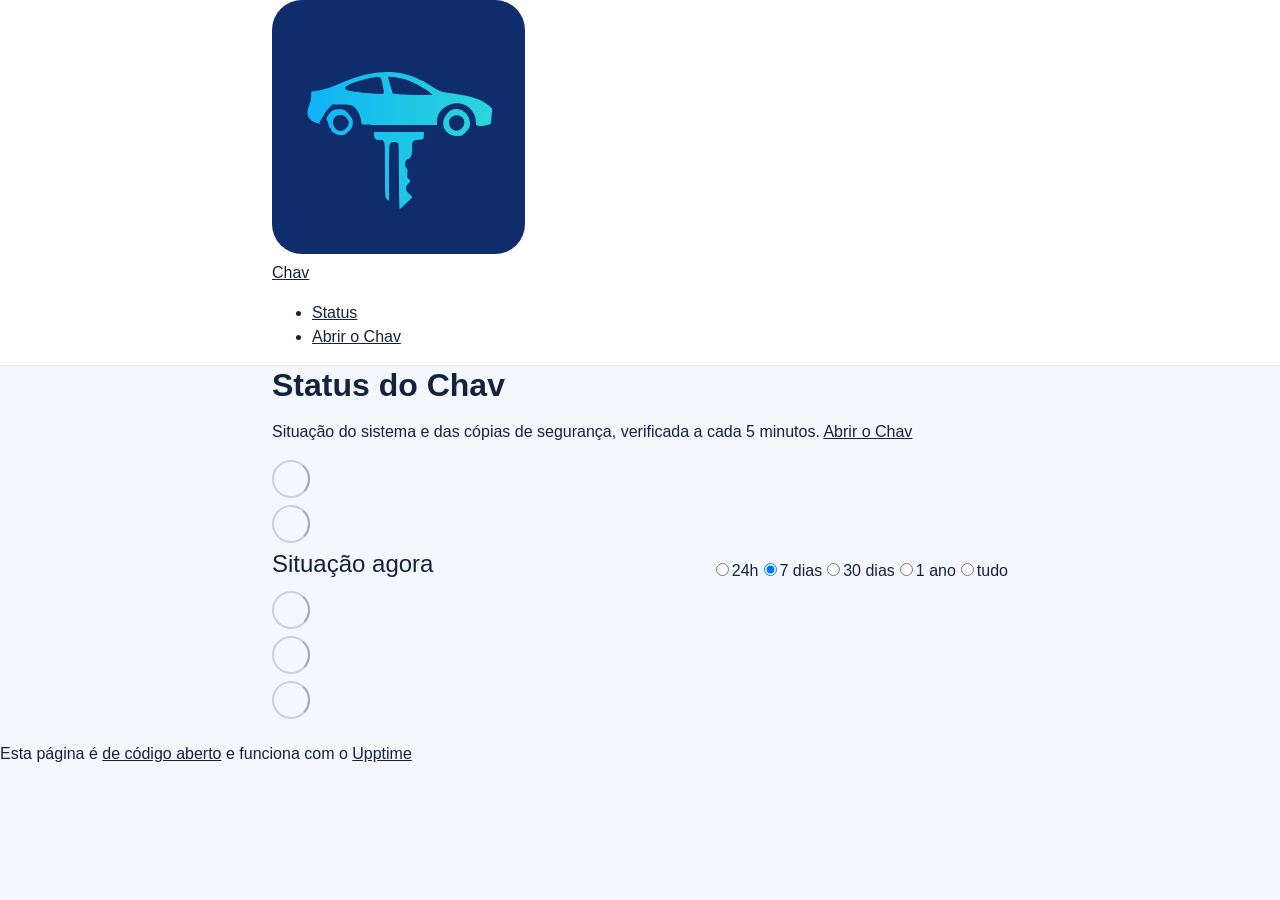
==== commit fd4ea894: "deploy: 6413e81b53294b6398faad15d5c13c9a68c04e1b" ====
--- a/index.html
+++ b/index.html
@@ -1,4 +1,4 @@
-<!DOCTYPE html> <html lang=en> <head> <meta charset=utf-8> <meta content="width=device-width,initial-scale=1" name=viewport> <meta content=#333333 name=theme-color> <base href=/status-chav/ > <link href=manifest.json rel=manifest crossorigin=use-credentials> <script>__SAPPER__={baseUrl:"/status-chav",preloaded:[void 0,{}]};if('serviceWorker' in navigator)navigator.serviceWorker.register('/status-chav/service-worker.js');(function(){try{eval("async function x(){}");var main="/status-chav/client/client.84983ac6.js"}catch(e){main="/status-chav/client/legacy/client.2926d656.js"};var s=document.createElement("script");try{new Function("if(0)import('')")();s.src=main;s.type="module";s.crossOrigin="use-credentials";}catch(e){s.src="/status-chav/client/shimport@2.0.5.js";s.setAttribute("data-main",main);}document.head.appendChild(s);}());</script> <link href=client/client-31a52aa5.css rel=stylesheet><link href=client/createOctokit-a85f76c7.css rel=stylesheet><link href=client/index-b0b6455a.css rel=stylesheet> <title>Chav</title><link href=https://jglopesdev.github.io/status-chav/tema-chav.css rel=stylesheet><link href=https://jglopesdev.github.io/status-chav/global.css rel=stylesheet><link href=https://jglopesdev.github.io/status-chav/chav.svg rel=icon type=image/svg><link href=https://jglopesdev.github.io/status-chav/chav-192.png rel=icon type=image/png> <link href=/status-chav/client/client.84983ac6.js rel=modulepreload as=script crossorigin=use-credentials><link href=/status-chav/client/client-31a52aa5.css rel=preload as=style><link href=/status-chav/client/index.fe2d7629.js rel=modulepreload as=script crossorigin=use-credentials><link href=/status-chav/client/createOctokit.27beb2b3.js rel=modulepreload as=script crossorigin=use-credentials><link href=/status-chav/client/inject_styles.803b7e80.js rel=modulepreload as=script crossorigin=use-credentials><link href=/status-chav/client/createOctokit-a85f76c7.css rel=preload as=style><link href=/status-chav/client/index-b0b6455a.css rel=preload as=style></head> <body> <div id=sapper> <nav class=svelte-a08hsz><div class="svelte-a08hsz container"><div><a href=https://grupocomeri.chav.io class="svelte-a08hsz logo"><img alt="" class=svelte-a08hsz src=https://jglopesdev.github.io/status-chav/chav.svg> <div>Chav</div></a></div> <ul class=svelte-a08hsz><li><a href=https://jglopesdev.github.io/status-chav/ class=svelte-a08hsz target=_self>Status</a> <li><a href=https://grupocomeri.chav.io class=svelte-a08hsz target=_self>Abrir o Chav</a> </li> </ul></div> </nav> <main class=container> <header class=svelte-ngkazm><h1><strong>Status do Chav</strong></h1> <p class="svelte-ngkazm lead">Situação do sistema e das cópias de segurança, verificada a cada 5 minutos. <a href=https://grupocomeri.chav.io>Abrir o Chav</a></header> <section class=svelte-8lnl4f><div class="svelte-68jxue loading"><svg class=svelte-68jxue height=38 stroke=#aaa width=38 xmlns=http://www.w3.org/2000/svg><g fill=none fill-rule=evenodd><g stroke-width=2 transform="translate(1 1)"><circle cx=18 cy=18 r=18 stroke-opacity=.5></circle><path d="M36 18c0-9.94-8.06-18-18-18"><animateTransform attributeName=transform dur=1s from="0 18 18" repeatCount=indefinite to="360 18 18" type=rotate></animateTransform></path></g></g></svg></div> </section> <section class=svelte-8lnl4f><div class="svelte-68jxue loading"><svg class=svelte-68jxue height=38 stroke=#aaa width=38 xmlns=http://www.w3.org/2000/svg><g fill=none fill-rule=evenodd><g stroke-width=2 transform="translate(1 1)"><circle cx=18 cy=18 r=18 stroke-opacity=.5></circle><path d="M36 18c0-9.94-8.06-18-18-18"><animateTransform attributeName=transform dur=1s from="0 18 18" repeatCount=indefinite to="360 18 18" type=rotate></animateTransform></path></g></g></svg></div> </section> <div class="svelte-fqsq6s f changed"><h2>Situação agora</h2> <form class="svelte-fqsq6s f r"><div><input class=svelte-fqsq6s id=data_day name=d type=radio value=day><label class=svelte-fqsq6s for=data_day>24h</label></div> <div><input class=svelte-fqsq6s id=data_week name=d type=radio value=week checked><label class=svelte-fqsq6s for=data_week>7 dias</label></div> <div><input class=svelte-fqsq6s id=data_month name=d type=radio value=month><label class=svelte-fqsq6s for=data_month>30 dias</label></div> <div><input class=svelte-fqsq6s id=data_year name=d type=radio value=year><label class=svelte-fqsq6s for=data_year>1 ano</label></div> <div><input class=svelte-fqsq6s id=data_all name=d type=radio value=all><label class=svelte-fqsq6s for=data_all>tudo</label></div></form></div> <section class="svelte-fqsq6s live-status"><div class="svelte-68jxue loading"><svg class=svelte-68jxue height=38 stroke=#aaa width=38 xmlns=http://www.w3.org/2000/svg><g fill=none fill-rule=evenodd><g stroke-width=2 transform="translate(1 1)"><circle cx=18 cy=18 r=18 stroke-opacity=.5></circle><path d="M36 18c0-9.94-8.06-18-18-18"><animateTransform attributeName=transform dur=1s from="0 18 18" repeatCount=indefinite to="360 18 18" type=rotate></animateTransform></path></g></g></svg></div> </section> <section><div class="svelte-68jxue loading"><svg class=svelte-68jxue height=38 stroke=#aaa width=38 xmlns=http://www.w3.org/2000/svg><g fill=none fill-rule=evenodd><g stroke-width=2 transform="translate(1 1)"><circle cx=18 cy=18 r=18 stroke-opacity=.5></circle><path d="M36 18c0-9.94-8.06-18-18-18"><animateTransform attributeName=transform dur=1s from="0 18 18" repeatCount=indefinite to="360 18 18" type=rotate></animateTransform></path></g></g></svg></div> </section> <section><div class="svelte-68jxue loading"><svg class=svelte-68jxue height=38 stroke=#aaa width=38 xmlns=http://www.w3.org/2000/svg><g fill=none fill-rule=evenodd><g stroke-width=2 transform="translate(1 1)"><circle cx=18 cy=18 r=18 stroke-opacity=.5></circle><path d="M36 18c0-9.94-8.06-18-18-18"><animateTransform attributeName=transform dur=1s from="0 18 18" repeatCount=indefinite to="360 18 18" type=rotate></animateTransform></path></g></g></svg></div></section></main> <footer class=svelte-jbr799><p>Esta página é <a href=https://github.com/jglopesdev/status-chav>de código aberto</a> e funciona com o <a href=https://upptime.js.org>Upptime</a></p> </footer></div> <script> try {
+<!DOCTYPE html> <html lang=en> <head> <meta charset=utf-8> <meta content="width=device-width,initial-scale=1" name=viewport> <meta content=#333333 name=theme-color> <base href=/status-chav/ > <link href=manifest.json rel=manifest crossorigin=use-credentials> <script>__SAPPER__={baseUrl:"/status-chav",preloaded:[void 0,{}]};if('serviceWorker' in navigator)navigator.serviceWorker.register('/status-chav/service-worker.js');(function(){try{eval("async function x(){}");var main="/status-chav/client/client.2da9a923.js"}catch(e){main="/status-chav/client/legacy/client.f4a5a76c.js"};var s=document.createElement("script");try{new Function("if(0)import('')")();s.src=main;s.type="module";s.crossOrigin="use-credentials";}catch(e){s.src="/status-chav/client/shimport@2.0.5.js";s.setAttribute("data-main",main);}document.head.appendChild(s);}());</script> <link href=client/client-31a52aa5.css rel=stylesheet><link href=client/createOctokit-a85f76c7.css rel=stylesheet><link href=client/index-b0b6455a.css rel=stylesheet> <title>Chav</title><link href=https://jglopesdev.github.io/status-chav/tema-chav.css rel=stylesheet><link href=https://jglopesdev.github.io/status-chav/global.css rel=stylesheet><link href=https://jglopesdev.github.io/status-chav/chav.svg rel=icon type=image/svg><link href=https://jglopesdev.github.io/status-chav/chav-192.png rel=icon type=image/png> <link href=/status-chav/client/client.2da9a923.js rel=modulepreload as=script crossorigin=use-credentials><link href=/status-chav/client/client-31a52aa5.css rel=preload as=style><link href=/status-chav/client/index.1985f6c9.js rel=modulepreload as=script crossorigin=use-credentials><link href=/status-chav/client/createOctokit.7aa2c36b.js rel=modulepreload as=script crossorigin=use-credentials><link href=/status-chav/client/inject_styles.803b7e80.js rel=modulepreload as=script crossorigin=use-credentials><link href=/status-chav/client/createOctokit-a85f76c7.css rel=preload as=style><link href=/status-chav/client/index-b0b6455a.css rel=preload as=style></head> <body> <div id=sapper> <nav class=svelte-a08hsz><div class="svelte-a08hsz container"><div><a href=https://grupocomeri.chav.io class="svelte-a08hsz logo"><img alt="" class=svelte-a08hsz src=https://jglopesdev.github.io/status-chav/chav.svg> <div>Chav</div></a></div> <ul class=svelte-a08hsz><li><a href=https://jglopesdev.github.io/status-chav/ class=svelte-a08hsz target=_self>Status</a> <li><a href=https://grupocomeri.chav.io class=svelte-a08hsz target=_self>Abrir o Chav</a> </li> </ul></div> </nav> <main class=container> <header class=svelte-ngkazm><h1><strong>Status do Chav</strong></h1> <p class="svelte-ngkazm lead">Situação do sistema e das cópias de segurança, verificada a cada 5 minutos. <a href=https://grupocomeri.chav.io>Abrir o Chav</a></header> <section class=svelte-8lnl4f><div class="svelte-68jxue loading"><svg class=svelte-68jxue height=38 stroke=#aaa width=38 xmlns=http://www.w3.org/2000/svg><g fill=none fill-rule=evenodd><g stroke-width=2 transform="translate(1 1)"><circle cx=18 cy=18 r=18 stroke-opacity=.5></circle><path d="M36 18c0-9.94-8.06-18-18-18"><animateTransform attributeName=transform dur=1s from="0 18 18" repeatCount=indefinite to="360 18 18" type=rotate></animateTransform></path></g></g></svg></div> </section> <section class=svelte-8lnl4f><div class="svelte-68jxue loading"><svg class=svelte-68jxue height=38 stroke=#aaa width=38 xmlns=http://www.w3.org/2000/svg><g fill=none fill-rule=evenodd><g stroke-width=2 transform="translate(1 1)"><circle cx=18 cy=18 r=18 stroke-opacity=.5></circle><path d="M36 18c0-9.94-8.06-18-18-18"><animateTransform attributeName=transform dur=1s from="0 18 18" repeatCount=indefinite to="360 18 18" type=rotate></animateTransform></path></g></g></svg></div> </section> <div class="svelte-fqsq6s f changed"><h2>Situação agora</h2> <form class="svelte-fqsq6s f r"><div><input class=svelte-fqsq6s id=data_day name=d type=radio value=day><label class=svelte-fqsq6s for=data_day>24h</label></div> <div><input class=svelte-fqsq6s id=data_week name=d type=radio value=week checked><label class=svelte-fqsq6s for=data_week>7 dias</label></div> <div><input class=svelte-fqsq6s id=data_month name=d type=radio value=month><label class=svelte-fqsq6s for=data_month>30 dias</label></div> <div><input class=svelte-fqsq6s id=data_year name=d type=radio value=year><label class=svelte-fqsq6s for=data_year>1 ano</label></div> <div><input class=svelte-fqsq6s id=data_all name=d type=radio value=all><label class=svelte-fqsq6s for=data_all>tudo</label></div></form></div> <section class="svelte-fqsq6s live-status"><div class="svelte-68jxue loading"><svg class=svelte-68jxue height=38 stroke=#aaa width=38 xmlns=http://www.w3.org/2000/svg><g fill=none fill-rule=evenodd><g stroke-width=2 transform="translate(1 1)"><circle cx=18 cy=18 r=18 stroke-opacity=.5></circle><path d="M36 18c0-9.94-8.06-18-18-18"><animateTransform attributeName=transform dur=1s from="0 18 18" repeatCount=indefinite to="360 18 18" type=rotate></animateTransform></path></g></g></svg></div> </section> <section><div class="svelte-68jxue loading"><svg class=svelte-68jxue height=38 stroke=#aaa width=38 xmlns=http://www.w3.org/2000/svg><g fill=none fill-rule=evenodd><g stroke-width=2 transform="translate(1 1)"><circle cx=18 cy=18 r=18 stroke-opacity=.5></circle><path d="M36 18c0-9.94-8.06-18-18-18"><animateTransform attributeName=transform dur=1s from="0 18 18" repeatCount=indefinite to="360 18 18" type=rotate></animateTransform></path></g></g></svg></div> </section> <section><div class="svelte-68jxue loading"><svg class=svelte-68jxue height=38 stroke=#aaa width=38 xmlns=http://www.w3.org/2000/svg><g fill=none fill-rule=evenodd><g stroke-width=2 transform="translate(1 1)"><circle cx=18 cy=18 r=18 stroke-opacity=.5></circle><path d="M36 18c0-9.94-8.06-18-18-18"><animateTransform attributeName=transform dur=1s from="0 18 18" repeatCount=indefinite to="360 18 18" type=rotate></animateTransform></path></g></g></svg></div></section></main> <footer class=svelte-jbr799><p>Esta página é <a href=https://github.com/jglopesdev/status-chav>de código aberto</a> e funciona com o <a href=https://upptime.js.org>Upptime</a></p> </footer></div> <script> try {
         if (typeof window !== "undefined" && window.navigator && navigator.serviceWorker) {
           navigator.serviceWorker.getRegistrations().then(function (registrations) {
             for (let registration of registrations) {
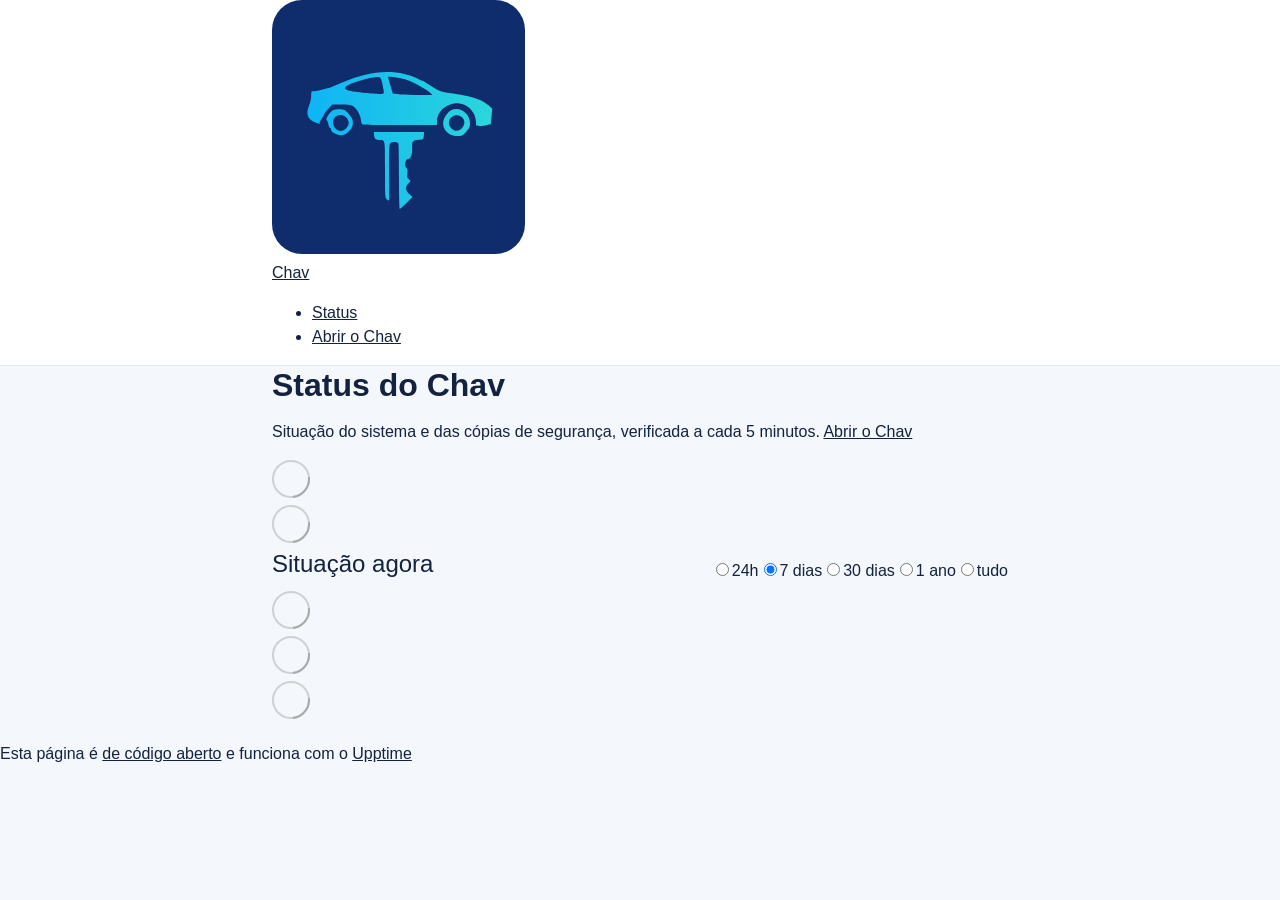
==== commit daf5f5fc: "deploy: 14da7a6041c2d7ad2beb53f27e2ace3fa053458a" ====
--- a/index.html
+++ b/index.html
@@ -1,4 +1,4 @@
-<!DOCTYPE html> <html lang=en> <head> <meta charset=utf-8> <meta content="width=device-width,initial-scale=1" name=viewport> <meta content=#333333 name=theme-color> <base href=/status-chav/ > <link href=manifest.json rel=manifest crossorigin=use-credentials> <script>__SAPPER__={baseUrl:"/status-chav",preloaded:[void 0,{}]};if('serviceWorker' in navigator)navigator.serviceWorker.register('/status-chav/service-worker.js');(function(){try{eval("async function x(){}");var main="/status-chav/client/client.2da9a923.js"}catch(e){main="/status-chav/client/legacy/client.f4a5a76c.js"};var s=document.createElement("script");try{new Function("if(0)import('')")();s.src=main;s.type="module";s.crossOrigin="use-credentials";}catch(e){s.src="/status-chav/client/shimport@2.0.5.js";s.setAttribute("data-main",main);}document.head.appendChild(s);}());</script> <link href=client/client-31a52aa5.css rel=stylesheet><link href=client/createOctokit-a85f76c7.css rel=stylesheet><link href=client/index-b0b6455a.css rel=stylesheet> <title>Chav</title><link href=https://jglopesdev.github.io/status-chav/tema-chav.css rel=stylesheet><link href=https://jglopesdev.github.io/status-chav/global.css rel=stylesheet><link href=https://jglopesdev.github.io/status-chav/chav.svg rel=icon type=image/svg><link href=https://jglopesdev.github.io/status-chav/chav-192.png rel=icon type=image/png> <link href=/status-chav/client/client.2da9a923.js rel=modulepreload as=script crossorigin=use-credentials><link href=/status-chav/client/client-31a52aa5.css rel=preload as=style><link href=/status-chav/client/index.1985f6c9.js rel=modulepreload as=script crossorigin=use-credentials><link href=/status-chav/client/createOctokit.7aa2c36b.js rel=modulepreload as=script crossorigin=use-credentials><link href=/status-chav/client/inject_styles.803b7e80.js rel=modulepreload as=script crossorigin=use-credentials><link href=/status-chav/client/createOctokit-a85f76c7.css rel=preload as=style><link href=/status-chav/client/index-b0b6455a.css rel=preload as=style></head> <body> <div id=sapper> <nav class=svelte-a08hsz><div class="svelte-a08hsz container"><div><a href=https://grupocomeri.chav.io class="svelte-a08hsz logo"><img alt="" class=svelte-a08hsz src=https://jglopesdev.github.io/status-chav/chav.svg> <div>Chav</div></a></div> <ul class=svelte-a08hsz><li><a href=https://jglopesdev.github.io/status-chav/ class=svelte-a08hsz target=_self>Status</a> <li><a href=https://grupocomeri.chav.io class=svelte-a08hsz target=_self>Abrir o Chav</a> </li> </ul></div> </nav> <main class=container> <header class=svelte-ngkazm><h1><strong>Status do Chav</strong></h1> <p class="svelte-ngkazm lead">Situação do sistema e das cópias de segurança, verificada a cada 5 minutos. <a href=https://grupocomeri.chav.io>Abrir o Chav</a></header> <section class=svelte-8lnl4f><div class="svelte-68jxue loading"><svg class=svelte-68jxue height=38 stroke=#aaa width=38 xmlns=http://www.w3.org/2000/svg><g fill=none fill-rule=evenodd><g stroke-width=2 transform="translate(1 1)"><circle cx=18 cy=18 r=18 stroke-opacity=.5></circle><path d="M36 18c0-9.94-8.06-18-18-18"><animateTransform attributeName=transform dur=1s from="0 18 18" repeatCount=indefinite to="360 18 18" type=rotate></animateTransform></path></g></g></svg></div> </section> <section class=svelte-8lnl4f><div class="svelte-68jxue loading"><svg class=svelte-68jxue height=38 stroke=#aaa width=38 xmlns=http://www.w3.org/2000/svg><g fill=none fill-rule=evenodd><g stroke-width=2 transform="translate(1 1)"><circle cx=18 cy=18 r=18 stroke-opacity=.5></circle><path d="M36 18c0-9.94-8.06-18-18-18"><animateTransform attributeName=transform dur=1s from="0 18 18" repeatCount=indefinite to="360 18 18" type=rotate></animateTransform></path></g></g></svg></div> </section> <div class="svelte-fqsq6s f changed"><h2>Situação agora</h2> <form class="svelte-fqsq6s f r"><div><input class=svelte-fqsq6s id=data_day name=d type=radio value=day><label class=svelte-fqsq6s for=data_day>24h</label></div> <div><input class=svelte-fqsq6s id=data_week name=d type=radio value=week checked><label class=svelte-fqsq6s for=data_week>7 dias</label></div> <div><input class=svelte-fqsq6s id=data_month name=d type=radio value=month><label class=svelte-fqsq6s for=data_month>30 dias</label></div> <div><input class=svelte-fqsq6s id=data_year name=d type=radio value=year><label class=svelte-fqsq6s for=data_year>1 ano</label></div> <div><input class=svelte-fqsq6s id=data_all name=d type=radio value=all><label class=svelte-fqsq6s for=data_all>tudo</label></div></form></div> <section class="svelte-fqsq6s live-status"><div class="svelte-68jxue loading"><svg class=svelte-68jxue height=38 stroke=#aaa width=38 xmlns=http://www.w3.org/2000/svg><g fill=none fill-rule=evenodd><g stroke-width=2 transform="translate(1 1)"><circle cx=18 cy=18 r=18 stroke-opacity=.5></circle><path d="M36 18c0-9.94-8.06-18-18-18"><animateTransform attributeName=transform dur=1s from="0 18 18" repeatCount=indefinite to="360 18 18" type=rotate></animateTransform></path></g></g></svg></div> </section> <section><div class="svelte-68jxue loading"><svg class=svelte-68jxue height=38 stroke=#aaa width=38 xmlns=http://www.w3.org/2000/svg><g fill=none fill-rule=evenodd><g stroke-width=2 transform="translate(1 1)"><circle cx=18 cy=18 r=18 stroke-opacity=.5></circle><path d="M36 18c0-9.94-8.06-18-18-18"><animateTransform attributeName=transform dur=1s from="0 18 18" repeatCount=indefinite to="360 18 18" type=rotate></animateTransform></path></g></g></svg></div> </section> <section><div class="svelte-68jxue loading"><svg class=svelte-68jxue height=38 stroke=#aaa width=38 xmlns=http://www.w3.org/2000/svg><g fill=none fill-rule=evenodd><g stroke-width=2 transform="translate(1 1)"><circle cx=18 cy=18 r=18 stroke-opacity=.5></circle><path d="M36 18c0-9.94-8.06-18-18-18"><animateTransform attributeName=transform dur=1s from="0 18 18" repeatCount=indefinite to="360 18 18" type=rotate></animateTransform></path></g></g></svg></div></section></main> <footer class=svelte-jbr799><p>Esta página é <a href=https://github.com/jglopesdev/status-chav>de código aberto</a> e funciona com o <a href=https://upptime.js.org>Upptime</a></p> </footer></div> <script> try {
+<!DOCTYPE html> <html lang=en> <head> <meta charset=utf-8> <meta content="width=device-width,initial-scale=1" name=viewport> <meta content=#333333 name=theme-color> <base href=/status-chav/ > <link href=manifest.json rel=manifest crossorigin=use-credentials> <script>__SAPPER__={baseUrl:"/status-chav",preloaded:[void 0,{}]};if('serviceWorker' in navigator)navigator.serviceWorker.register('/status-chav/service-worker.js');(function(){try{eval("async function x(){}");var main="/status-chav/client/client.5c830650.js"}catch(e){main="/status-chav/client/legacy/client.9565af68.js"};var s=document.createElement("script");try{new Function("if(0)import('')")();s.src=main;s.type="module";s.crossOrigin="use-credentials";}catch(e){s.src="/status-chav/client/shimport@2.0.5.js";s.setAttribute("data-main",main);}document.head.appendChild(s);}());</script> <link href=client/client-31a52aa5.css rel=stylesheet><link href=client/createOctokit-a85f76c7.css rel=stylesheet><link href=client/index-b0b6455a.css rel=stylesheet> <title>Chav</title><link href=https://jglopesdev.github.io/status-chav/tema-chav.css rel=stylesheet><link href=https://jglopesdev.github.io/status-chav/global.css rel=stylesheet><link href=https://jglopesdev.github.io/status-chav/chav.svg rel=icon type=image/svg><link href=https://jglopesdev.github.io/status-chav/chav-192.png rel=icon type=image/png> <link href=/status-chav/client/client.5c830650.js rel=modulepreload as=script crossorigin=use-credentials><link href=/status-chav/client/client-31a52aa5.css rel=preload as=style><link href=/status-chav/client/index.319f1d78.js rel=modulepreload as=script crossorigin=use-credentials><link href=/status-chav/client/createOctokit.beefc769.js rel=modulepreload as=script crossorigin=use-credentials><link href=/status-chav/client/inject_styles.803b7e80.js rel=modulepreload as=script crossorigin=use-credentials><link href=/status-chav/client/createOctokit-a85f76c7.css rel=preload as=style><link href=/status-chav/client/index-b0b6455a.css rel=preload as=style></head> <body> <div id=sapper> <nav class=svelte-a08hsz><div class="svelte-a08hsz container"><div><a href=https://grupocomeri.chav.io class="svelte-a08hsz logo"><img alt="" class=svelte-a08hsz src=https://jglopesdev.github.io/status-chav/chav.svg> <div>Chav</div></a></div> <ul class=svelte-a08hsz><li><a href=https://jglopesdev.github.io/status-chav/ class=svelte-a08hsz target=_self>Status</a> <li><a href=https://grupocomeri.chav.io class=svelte-a08hsz target=_self>Abrir o Chav</a> </li> </ul></div> </nav> <main class=container> <header class=svelte-ngkazm><h1><strong>Status do Chav</strong></h1> <p class="svelte-ngkazm lead">Situação do sistema e das cópias de segurança, verificada a cada 5 minutos. <a href=https://grupocomeri.chav.io>Abrir o Chav</a></header> <section class=svelte-8lnl4f><div class="svelte-68jxue loading"><svg class=svelte-68jxue height=38 stroke=#aaa width=38 xmlns=http://www.w3.org/2000/svg><g fill=none fill-rule=evenodd><g stroke-width=2 transform="translate(1 1)"><circle cx=18 cy=18 r=18 stroke-opacity=.5></circle><path d="M36 18c0-9.94-8.06-18-18-18"><animateTransform attributeName=transform dur=1s from="0 18 18" repeatCount=indefinite to="360 18 18" type=rotate></animateTransform></path></g></g></svg></div> </section> <section class=svelte-8lnl4f><div class="svelte-68jxue loading"><svg class=svelte-68jxue height=38 stroke=#aaa width=38 xmlns=http://www.w3.org/2000/svg><g fill=none fill-rule=evenodd><g stroke-width=2 transform="translate(1 1)"><circle cx=18 cy=18 r=18 stroke-opacity=.5></circle><path d="M36 18c0-9.94-8.06-18-18-18"><animateTransform attributeName=transform dur=1s from="0 18 18" repeatCount=indefinite to="360 18 18" type=rotate></animateTransform></path></g></g></svg></div> </section> <div class="svelte-fqsq6s f changed"><h2>Situação agora</h2> <form class="svelte-fqsq6s f r"><div><input class=svelte-fqsq6s id=data_day name=d type=radio value=day><label class=svelte-fqsq6s for=data_day>24h</label></div> <div><input class=svelte-fqsq6s id=data_week name=d type=radio value=week checked><label class=svelte-fqsq6s for=data_week>7 dias</label></div> <div><input class=svelte-fqsq6s id=data_month name=d type=radio value=month><label class=svelte-fqsq6s for=data_month>30 dias</label></div> <div><input class=svelte-fqsq6s id=data_year name=d type=radio value=year><label class=svelte-fqsq6s for=data_year>1 ano</label></div> <div><input class=svelte-fqsq6s id=data_all name=d type=radio value=all><label class=svelte-fqsq6s for=data_all>tudo</label></div></form></div> <section class="svelte-fqsq6s live-status"><div class="svelte-68jxue loading"><svg class=svelte-68jxue height=38 stroke=#aaa width=38 xmlns=http://www.w3.org/2000/svg><g fill=none fill-rule=evenodd><g stroke-width=2 transform="translate(1 1)"><circle cx=18 cy=18 r=18 stroke-opacity=.5></circle><path d="M36 18c0-9.94-8.06-18-18-18"><animateTransform attributeName=transform dur=1s from="0 18 18" repeatCount=indefinite to="360 18 18" type=rotate></animateTransform></path></g></g></svg></div> </section> <section><div class="svelte-68jxue loading"><svg class=svelte-68jxue height=38 stroke=#aaa width=38 xmlns=http://www.w3.org/2000/svg><g fill=none fill-rule=evenodd><g stroke-width=2 transform="translate(1 1)"><circle cx=18 cy=18 r=18 stroke-opacity=.5></circle><path d="M36 18c0-9.94-8.06-18-18-18"><animateTransform attributeName=transform dur=1s from="0 18 18" repeatCount=indefinite to="360 18 18" type=rotate></animateTransform></path></g></g></svg></div> </section> <section><div class="svelte-68jxue loading"><svg class=svelte-68jxue height=38 stroke=#aaa width=38 xmlns=http://www.w3.org/2000/svg><g fill=none fill-rule=evenodd><g stroke-width=2 transform="translate(1 1)"><circle cx=18 cy=18 r=18 stroke-opacity=.5></circle><path d="M36 18c0-9.94-8.06-18-18-18"><animateTransform attributeName=transform dur=1s from="0 18 18" repeatCount=indefinite to="360 18 18" type=rotate></animateTransform></path></g></g></svg></div></section></main> <footer class=svelte-jbr799><p>Esta página é <a href=https://github.com/jglopesdev/status-chav>de código aberto</a> e funciona com o <a href=https://upptime.js.org>Upptime</a></p> </footer></div> <script> try {
         if (typeof window !== "undefined" && window.navigator && navigator.serviceWorker) {
           navigator.serviceWorker.getRegistrations().then(function (registrations) {
             for (let registration of registrations) {
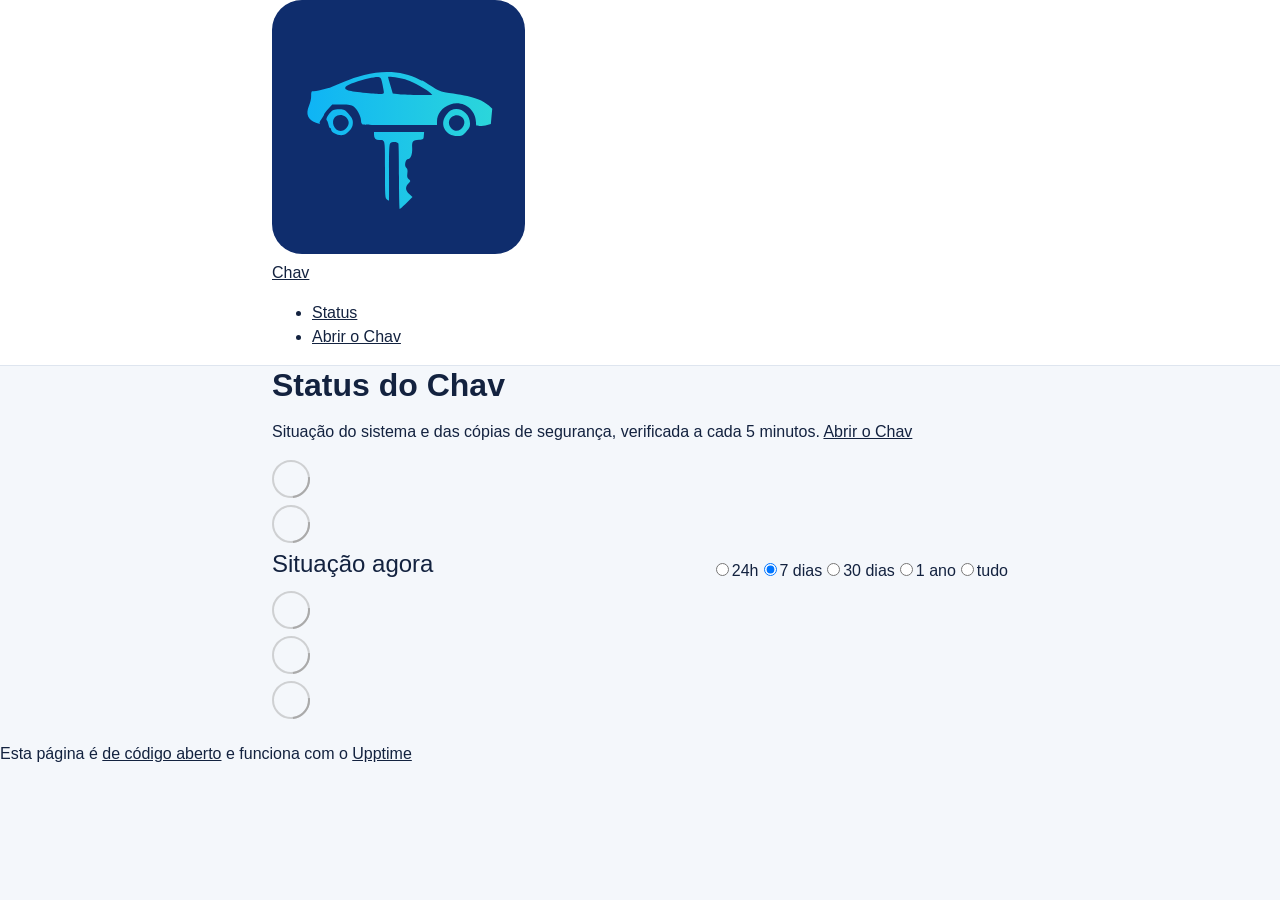
==== commit 937042cf: "deploy: d1ba750d3c87f6345e54274c64c8fdc682f873ef" ====
--- a/index.html
+++ b/index.html
@@ -1,4 +1,4 @@
-<!DOCTYPE html> <html lang=en> <head> <meta charset=utf-8> <meta content="width=device-width,initial-scale=1" name=viewport> <meta content=#333333 name=theme-color> <base href=/status-chav/ > <link href=manifest.json rel=manifest crossorigin=use-credentials> <script>__SAPPER__={baseUrl:"/status-chav",preloaded:[void 0,{}]};if('serviceWorker' in navigator)navigator.serviceWorker.register('/status-chav/service-worker.js');(function(){try{eval("async function x(){}");var main="/status-chav/client/client.5c830650.js"}catch(e){main="/status-chav/client/legacy/client.9565af68.js"};var s=document.createElement("script");try{new Function("if(0)import('')")();s.src=main;s.type="module";s.crossOrigin="use-credentials";}catch(e){s.src="/status-chav/client/shimport@2.0.5.js";s.setAttribute("data-main",main);}document.head.appendChild(s);}());</script> <link href=client/client-31a52aa5.css rel=stylesheet><link href=client/createOctokit-a85f76c7.css rel=stylesheet><link href=client/index-b0b6455a.css rel=stylesheet> <title>Chav</title><link href=https://jglopesdev.github.io/status-chav/tema-chav.css rel=stylesheet><link href=https://jglopesdev.github.io/status-chav/global.css rel=stylesheet><link href=https://jglopesdev.github.io/status-chav/chav.svg rel=icon type=image/svg><link href=https://jglopesdev.github.io/status-chav/chav-192.png rel=icon type=image/png> <link href=/status-chav/client/client.5c830650.js rel=modulepreload as=script crossorigin=use-credentials><link href=/status-chav/client/client-31a52aa5.css rel=preload as=style><link href=/status-chav/client/index.319f1d78.js rel=modulepreload as=script crossorigin=use-credentials><link href=/status-chav/client/createOctokit.beefc769.js rel=modulepreload as=script crossorigin=use-credentials><link href=/status-chav/client/inject_styles.803b7e80.js rel=modulepreload as=script crossorigin=use-credentials><link href=/status-chav/client/createOctokit-a85f76c7.css rel=preload as=style><link href=/status-chav/client/index-b0b6455a.css rel=preload as=style></head> <body> <div id=sapper> <nav class=svelte-a08hsz><div class="svelte-a08hsz container"><div><a href=https://grupocomeri.chav.io class="svelte-a08hsz logo"><img alt="" class=svelte-a08hsz src=https://jglopesdev.github.io/status-chav/chav.svg> <div>Chav</div></a></div> <ul class=svelte-a08hsz><li><a href=https://jglopesdev.github.io/status-chav/ class=svelte-a08hsz target=_self>Status</a> <li><a href=https://grupocomeri.chav.io class=svelte-a08hsz target=_self>Abrir o Chav</a> </li> </ul></div> </nav> <main class=container> <header class=svelte-ngkazm><h1><strong>Status do Chav</strong></h1> <p class="svelte-ngkazm lead">Situação do sistema e das cópias de segurança, verificada a cada 5 minutos. <a href=https://grupocomeri.chav.io>Abrir o Chav</a></header> <section class=svelte-8lnl4f><div class="svelte-68jxue loading"><svg class=svelte-68jxue height=38 stroke=#aaa width=38 xmlns=http://www.w3.org/2000/svg><g fill=none fill-rule=evenodd><g stroke-width=2 transform="translate(1 1)"><circle cx=18 cy=18 r=18 stroke-opacity=.5></circle><path d="M36 18c0-9.94-8.06-18-18-18"><animateTransform attributeName=transform dur=1s from="0 18 18" repeatCount=indefinite to="360 18 18" type=rotate></animateTransform></path></g></g></svg></div> </section> <section class=svelte-8lnl4f><div class="svelte-68jxue loading"><svg class=svelte-68jxue height=38 stroke=#aaa width=38 xmlns=http://www.w3.org/2000/svg><g fill=none fill-rule=evenodd><g stroke-width=2 transform="translate(1 1)"><circle cx=18 cy=18 r=18 stroke-opacity=.5></circle><path d="M36 18c0-9.94-8.06-18-18-18"><animateTransform attributeName=transform dur=1s from="0 18 18" repeatCount=indefinite to="360 18 18" type=rotate></animateTransform></path></g></g></svg></div> </section> <div class="svelte-fqsq6s f changed"><h2>Situação agora</h2> <form class="svelte-fqsq6s f r"><div><input class=svelte-fqsq6s id=data_day name=d type=radio value=day><label class=svelte-fqsq6s for=data_day>24h</label></div> <div><input class=svelte-fqsq6s id=data_week name=d type=radio value=week checked><label class=svelte-fqsq6s for=data_week>7 dias</label></div> <div><input class=svelte-fqsq6s id=data_month name=d type=radio value=month><label class=svelte-fqsq6s for=data_month>30 dias</label></div> <div><input class=svelte-fqsq6s id=data_year name=d type=radio value=year><label class=svelte-fqsq6s for=data_year>1 ano</label></div> <div><input class=svelte-fqsq6s id=data_all name=d type=radio value=all><label class=svelte-fqsq6s for=data_all>tudo</label></div></form></div> <section class="svelte-fqsq6s live-status"><div class="svelte-68jxue loading"><svg class=svelte-68jxue height=38 stroke=#aaa width=38 xmlns=http://www.w3.org/2000/svg><g fill=none fill-rule=evenodd><g stroke-width=2 transform="translate(1 1)"><circle cx=18 cy=18 r=18 stroke-opacity=.5></circle><path d="M36 18c0-9.94-8.06-18-18-18"><animateTransform attributeName=transform dur=1s from="0 18 18" repeatCount=indefinite to="360 18 18" type=rotate></animateTransform></path></g></g></svg></div> </section> <section><div class="svelte-68jxue loading"><svg class=svelte-68jxue height=38 stroke=#aaa width=38 xmlns=http://www.w3.org/2000/svg><g fill=none fill-rule=evenodd><g stroke-width=2 transform="translate(1 1)"><circle cx=18 cy=18 r=18 stroke-opacity=.5></circle><path d="M36 18c0-9.94-8.06-18-18-18"><animateTransform attributeName=transform dur=1s from="0 18 18" repeatCount=indefinite to="360 18 18" type=rotate></animateTransform></path></g></g></svg></div> </section> <section><div class="svelte-68jxue loading"><svg class=svelte-68jxue height=38 stroke=#aaa width=38 xmlns=http://www.w3.org/2000/svg><g fill=none fill-rule=evenodd><g stroke-width=2 transform="translate(1 1)"><circle cx=18 cy=18 r=18 stroke-opacity=.5></circle><path d="M36 18c0-9.94-8.06-18-18-18"><animateTransform attributeName=transform dur=1s from="0 18 18" repeatCount=indefinite to="360 18 18" type=rotate></animateTransform></path></g></g></svg></div></section></main> <footer class=svelte-jbr799><p>Esta página é <a href=https://github.com/jglopesdev/status-chav>de código aberto</a> e funciona com o <a href=https://upptime.js.org>Upptime</a></p> </footer></div> <script> try {
+<!DOCTYPE html> <html lang=en> <head> <meta charset=utf-8> <meta content="width=device-width,initial-scale=1" name=viewport> <meta content=#333333 name=theme-color> <base href=/status-chav/ > <link href=manifest.json rel=manifest crossorigin=use-credentials> <script>__SAPPER__={baseUrl:"/status-chav",preloaded:[void 0,{}]};if('serviceWorker' in navigator)navigator.serviceWorker.register('/status-chav/service-worker.js');(function(){try{eval("async function x(){}");var main="/status-chav/client/client.2da9a923.js"}catch(e){main="/status-chav/client/legacy/client.f4a5a76c.js"};var s=document.createElement("script");try{new Function("if(0)import('')")();s.src=main;s.type="module";s.crossOrigin="use-credentials";}catch(e){s.src="/status-chav/client/shimport@2.0.5.js";s.setAttribute("data-main",main);}document.head.appendChild(s);}());</script> <link href=client/client-31a52aa5.css rel=stylesheet><link href=client/createOctokit-a85f76c7.css rel=stylesheet><link href=client/index-b0b6455a.css rel=stylesheet> <title>Chav</title><link href=https://jglopesdev.github.io/status-chav/tema-chav.css rel=stylesheet><link href=https://jglopesdev.github.io/status-chav/global.css rel=stylesheet><link href=https://jglopesdev.github.io/status-chav/chav.svg rel=icon type=image/svg><link href=https://jglopesdev.github.io/status-chav/chav-192.png rel=icon type=image/png> <link href=/status-chav/client/client.2da9a923.js rel=modulepreload as=script crossorigin=use-credentials><link href=/status-chav/client/client-31a52aa5.css rel=preload as=style><link href=/status-chav/client/index.1985f6c9.js rel=modulepreload as=script crossorigin=use-credentials><link href=/status-chav/client/createOctokit.7aa2c36b.js rel=modulepreload as=script crossorigin=use-credentials><link href=/status-chav/client/inject_styles.803b7e80.js rel=modulepreload as=script crossorigin=use-credentials><link href=/status-chav/client/createOctokit-a85f76c7.css rel=preload as=style><link href=/status-chav/client/index-b0b6455a.css rel=preload as=style></head> <body> <div id=sapper> <nav class=svelte-a08hsz><div class="svelte-a08hsz container"><div><a href=https://grupocomeri.chav.io class="svelte-a08hsz logo"><img alt="" class=svelte-a08hsz src=https://jglopesdev.github.io/status-chav/chav.svg> <div>Chav</div></a></div> <ul class=svelte-a08hsz><li><a href=https://jglopesdev.github.io/status-chav/ class=svelte-a08hsz target=_self>Status</a> <li><a href=https://grupocomeri.chav.io class=svelte-a08hsz target=_self>Abrir o Chav</a> </li> </ul></div> </nav> <main class=container> <header class=svelte-ngkazm><h1><strong>Status do Chav</strong></h1> <p class="svelte-ngkazm lead">Situação do sistema e das cópias de segurança, verificada a cada 5 minutos. <a href=https://grupocomeri.chav.io>Abrir o Chav</a></header> <section class=svelte-8lnl4f><div class="svelte-68jxue loading"><svg class=svelte-68jxue height=38 stroke=#aaa width=38 xmlns=http://www.w3.org/2000/svg><g fill=none fill-rule=evenodd><g stroke-width=2 transform="translate(1 1)"><circle cx=18 cy=18 r=18 stroke-opacity=.5></circle><path d="M36 18c0-9.94-8.06-18-18-18"><animateTransform attributeName=transform dur=1s from="0 18 18" repeatCount=indefinite to="360 18 18" type=rotate></animateTransform></path></g></g></svg></div> </section> <section class=svelte-8lnl4f><div class="svelte-68jxue loading"><svg class=svelte-68jxue height=38 stroke=#aaa width=38 xmlns=http://www.w3.org/2000/svg><g fill=none fill-rule=evenodd><g stroke-width=2 transform="translate(1 1)"><circle cx=18 cy=18 r=18 stroke-opacity=.5></circle><path d="M36 18c0-9.94-8.06-18-18-18"><animateTransform attributeName=transform dur=1s from="0 18 18" repeatCount=indefinite to="360 18 18" type=rotate></animateTransform></path></g></g></svg></div> </section> <div class="svelte-fqsq6s f changed"><h2>Situação agora</h2> <form class="svelte-fqsq6s f r"><div><input class=svelte-fqsq6s id=data_day name=d type=radio value=day><label class=svelte-fqsq6s for=data_day>24h</label></div> <div><input class=svelte-fqsq6s id=data_week name=d type=radio value=week checked><label class=svelte-fqsq6s for=data_week>7 dias</label></div> <div><input class=svelte-fqsq6s id=data_month name=d type=radio value=month><label class=svelte-fqsq6s for=data_month>30 dias</label></div> <div><input class=svelte-fqsq6s id=data_year name=d type=radio value=year><label class=svelte-fqsq6s for=data_year>1 ano</label></div> <div><input class=svelte-fqsq6s id=data_all name=d type=radio value=all><label class=svelte-fqsq6s for=data_all>tudo</label></div></form></div> <section class="svelte-fqsq6s live-status"><div class="svelte-68jxue loading"><svg class=svelte-68jxue height=38 stroke=#aaa width=38 xmlns=http://www.w3.org/2000/svg><g fill=none fill-rule=evenodd><g stroke-width=2 transform="translate(1 1)"><circle cx=18 cy=18 r=18 stroke-opacity=.5></circle><path d="M36 18c0-9.94-8.06-18-18-18"><animateTransform attributeName=transform dur=1s from="0 18 18" repeatCount=indefinite to="360 18 18" type=rotate></animateTransform></path></g></g></svg></div> </section> <section><div class="svelte-68jxue loading"><svg class=svelte-68jxue height=38 stroke=#aaa width=38 xmlns=http://www.w3.org/2000/svg><g fill=none fill-rule=evenodd><g stroke-width=2 transform="translate(1 1)"><circle cx=18 cy=18 r=18 stroke-opacity=.5></circle><path d="M36 18c0-9.94-8.06-18-18-18"><animateTransform attributeName=transform dur=1s from="0 18 18" repeatCount=indefinite to="360 18 18" type=rotate></animateTransform></path></g></g></svg></div> </section> <section><div class="svelte-68jxue loading"><svg class=svelte-68jxue height=38 stroke=#aaa width=38 xmlns=http://www.w3.org/2000/svg><g fill=none fill-rule=evenodd><g stroke-width=2 transform="translate(1 1)"><circle cx=18 cy=18 r=18 stroke-opacity=.5></circle><path d="M36 18c0-9.94-8.06-18-18-18"><animateTransform attributeName=transform dur=1s from="0 18 18" repeatCount=indefinite to="360 18 18" type=rotate></animateTransform></path></g></g></svg></div></section></main> <footer class=svelte-jbr799><p>Esta página é <a href=https://github.com/jglopesdev/status-chav>de código aberto</a> e funciona com o <a href=https://upptime.js.org>Upptime</a></p> </footer></div> <script> try {
         if (typeof window !== "undefined" && window.navigator && navigator.serviceWorker) {
           navigator.serviceWorker.getRegistrations().then(function (registrations) {
             for (let registration of registrations) {
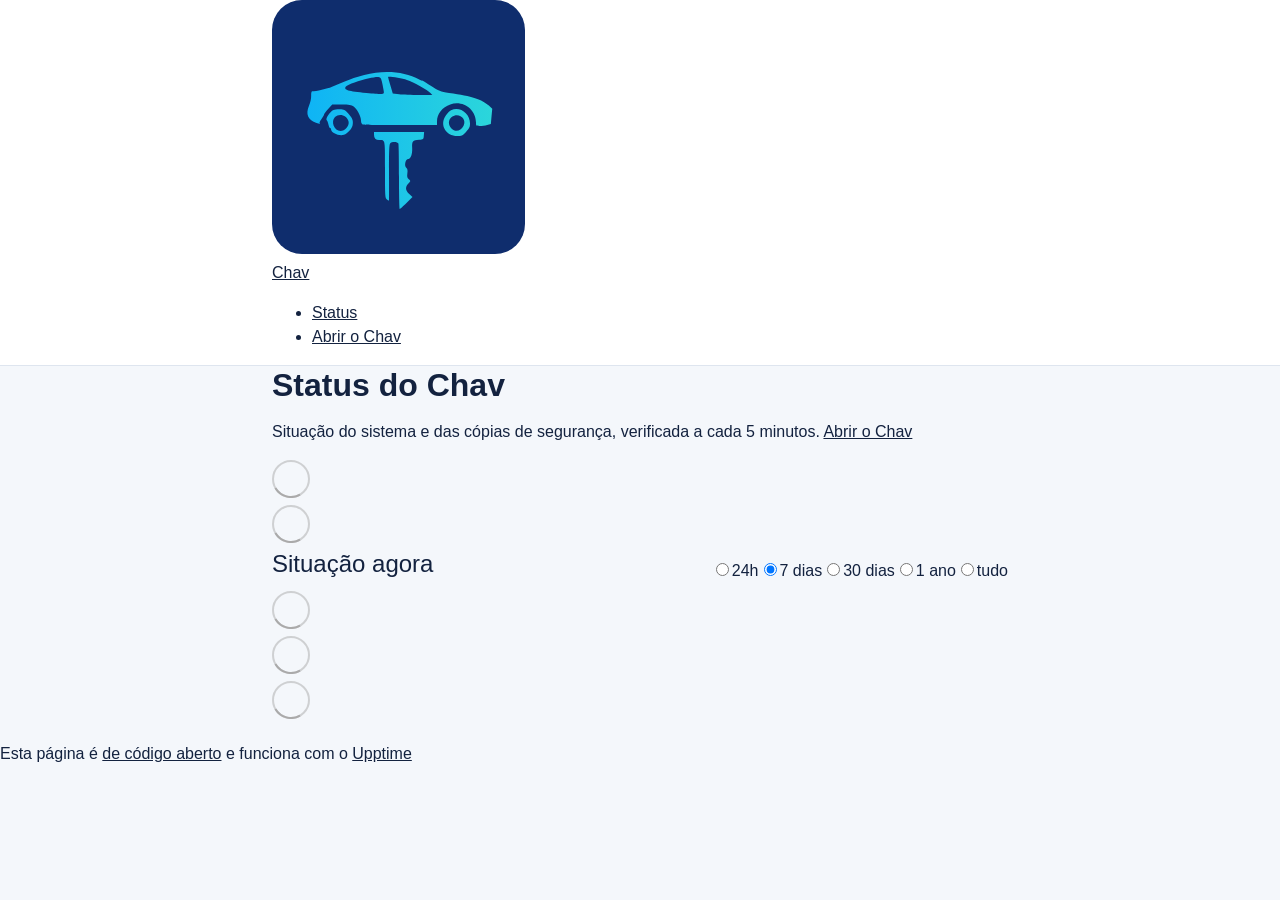
==== commit ddc6683d: "deploy: 7d706a4f5135c3435dc24e2441148394a429918a" ====
--- a/index.html
+++ b/index.html
@@ -1,4 +1,4 @@
-<!DOCTYPE html> <html lang=en> <head> <meta charset=utf-8> <meta content="width=device-width,initial-scale=1" name=viewport> <meta content=#333333 name=theme-color> <base href=/status-chav/ > <link href=manifest.json rel=manifest crossorigin=use-credentials> <script>__SAPPER__={baseUrl:"/status-chav",preloaded:[void 0,{}]};if('serviceWorker' in navigator)navigator.serviceWorker.register('/status-chav/service-worker.js');(function(){try{eval("async function x(){}");var main="/status-chav/client/client.2da9a923.js"}catch(e){main="/status-chav/client/legacy/client.f4a5a76c.js"};var s=document.createElement("script");try{new Function("if(0)import('')")();s.src=main;s.type="module";s.crossOrigin="use-credentials";}catch(e){s.src="/status-chav/client/shimport@2.0.5.js";s.setAttribute("data-main",main);}document.head.appendChild(s);}());</script> <link href=client/client-31a52aa5.css rel=stylesheet><link href=client/createOctokit-a85f76c7.css rel=stylesheet><link href=client/index-b0b6455a.css rel=stylesheet> <title>Chav</title><link href=https://jglopesdev.github.io/status-chav/tema-chav.css rel=stylesheet><link href=https://jglopesdev.github.io/status-chav/global.css rel=stylesheet><link href=https://jglopesdev.github.io/status-chav/chav.svg rel=icon type=image/svg><link href=https://jglopesdev.github.io/status-chav/chav-192.png rel=icon type=image/png> <link href=/status-chav/client/client.2da9a923.js rel=modulepreload as=script crossorigin=use-credentials><link href=/status-chav/client/client-31a52aa5.css rel=preload as=style><link href=/status-chav/client/index.1985f6c9.js rel=modulepreload as=script crossorigin=use-credentials><link href=/status-chav/client/createOctokit.7aa2c36b.js rel=modulepreload as=script crossorigin=use-credentials><link href=/status-chav/client/inject_styles.803b7e80.js rel=modulepreload as=script crossorigin=use-credentials><link href=/status-chav/client/createOctokit-a85f76c7.css rel=preload as=style><link href=/status-chav/client/index-b0b6455a.css rel=preload as=style></head> <body> <div id=sapper> <nav class=svelte-a08hsz><div class="svelte-a08hsz container"><div><a href=https://grupocomeri.chav.io class="svelte-a08hsz logo"><img alt="" class=svelte-a08hsz src=https://jglopesdev.github.io/status-chav/chav.svg> <div>Chav</div></a></div> <ul class=svelte-a08hsz><li><a href=https://jglopesdev.github.io/status-chav/ class=svelte-a08hsz target=_self>Status</a> <li><a href=https://grupocomeri.chav.io class=svelte-a08hsz target=_self>Abrir o Chav</a> </li> </ul></div> </nav> <main class=container> <header class=svelte-ngkazm><h1><strong>Status do Chav</strong></h1> <p class="svelte-ngkazm lead">Situação do sistema e das cópias de segurança, verificada a cada 5 minutos. <a href=https://grupocomeri.chav.io>Abrir o Chav</a></header> <section class=svelte-8lnl4f><div class="svelte-68jxue loading"><svg class=svelte-68jxue height=38 stroke=#aaa width=38 xmlns=http://www.w3.org/2000/svg><g fill=none fill-rule=evenodd><g stroke-width=2 transform="translate(1 1)"><circle cx=18 cy=18 r=18 stroke-opacity=.5></circle><path d="M36 18c0-9.94-8.06-18-18-18"><animateTransform attributeName=transform dur=1s from="0 18 18" repeatCount=indefinite to="360 18 18" type=rotate></animateTransform></path></g></g></svg></div> </section> <section class=svelte-8lnl4f><div class="svelte-68jxue loading"><svg class=svelte-68jxue height=38 stroke=#aaa width=38 xmlns=http://www.w3.org/2000/svg><g fill=none fill-rule=evenodd><g stroke-width=2 transform="translate(1 1)"><circle cx=18 cy=18 r=18 stroke-opacity=.5></circle><path d="M36 18c0-9.94-8.06-18-18-18"><animateTransform attributeName=transform dur=1s from="0 18 18" repeatCount=indefinite to="360 18 18" type=rotate></animateTransform></path></g></g></svg></div> </section> <div class="svelte-fqsq6s f changed"><h2>Situação agora</h2> <form class="svelte-fqsq6s f r"><div><input class=svelte-fqsq6s id=data_day name=d type=radio value=day><label class=svelte-fqsq6s for=data_day>24h</label></div> <div><input class=svelte-fqsq6s id=data_week name=d type=radio value=week checked><label class=svelte-fqsq6s for=data_week>7 dias</label></div> <div><input class=svelte-fqsq6s id=data_month name=d type=radio value=month><label class=svelte-fqsq6s for=data_month>30 dias</label></div> <div><input class=svelte-fqsq6s id=data_year name=d type=radio value=year><label class=svelte-fqsq6s for=data_year>1 ano</label></div> <div><input class=svelte-fqsq6s id=data_all name=d type=radio value=all><label class=svelte-fqsq6s for=data_all>tudo</label></div></form></div> <section class="svelte-fqsq6s live-status"><div class="svelte-68jxue loading"><svg class=svelte-68jxue height=38 stroke=#aaa width=38 xmlns=http://www.w3.org/2000/svg><g fill=none fill-rule=evenodd><g stroke-width=2 transform="translate(1 1)"><circle cx=18 cy=18 r=18 stroke-opacity=.5></circle><path d="M36 18c0-9.94-8.06-18-18-18"><animateTransform attributeName=transform dur=1s from="0 18 18" repeatCount=indefinite to="360 18 18" type=rotate></animateTransform></path></g></g></svg></div> </section> <section><div class="svelte-68jxue loading"><svg class=svelte-68jxue height=38 stroke=#aaa width=38 xmlns=http://www.w3.org/2000/svg><g fill=none fill-rule=evenodd><g stroke-width=2 transform="translate(1 1)"><circle cx=18 cy=18 r=18 stroke-opacity=.5></circle><path d="M36 18c0-9.94-8.06-18-18-18"><animateTransform attributeName=transform dur=1s from="0 18 18" repeatCount=indefinite to="360 18 18" type=rotate></animateTransform></path></g></g></svg></div> </section> <section><div class="svelte-68jxue loading"><svg class=svelte-68jxue height=38 stroke=#aaa width=38 xmlns=http://www.w3.org/2000/svg><g fill=none fill-rule=evenodd><g stroke-width=2 transform="translate(1 1)"><circle cx=18 cy=18 r=18 stroke-opacity=.5></circle><path d="M36 18c0-9.94-8.06-18-18-18"><animateTransform attributeName=transform dur=1s from="0 18 18" repeatCount=indefinite to="360 18 18" type=rotate></animateTransform></path></g></g></svg></div></section></main> <footer class=svelte-jbr799><p>Esta página é <a href=https://github.com/jglopesdev/status-chav>de código aberto</a> e funciona com o <a href=https://upptime.js.org>Upptime</a></p> </footer></div> <script> try {
+<!DOCTYPE html> <html lang=en> <head> <meta charset=utf-8> <meta content="width=device-width,initial-scale=1" name=viewport> <meta content=#333333 name=theme-color> <base href=/status-chav/ > <link href=manifest.json rel=manifest crossorigin=use-credentials> <script>__SAPPER__={baseUrl:"/status-chav",preloaded:[void 0,{}]};if('serviceWorker' in navigator)navigator.serviceWorker.register('/status-chav/service-worker.js');(function(){try{eval("async function x(){}");var main="/status-chav/client/client.a92cac0a.js"}catch(e){main="/status-chav/client/legacy/client.e415a873.js"};var s=document.createElement("script");try{new Function("if(0)import('')")();s.src=main;s.type="module";s.crossOrigin="use-credentials";}catch(e){s.src="/status-chav/client/shimport@2.0.5.js";s.setAttribute("data-main",main);}document.head.appendChild(s);}());</script> <link href=client/client-31a52aa5.css rel=stylesheet><link href=client/createOctokit-a85f76c7.css rel=stylesheet><link href=client/index-b0b6455a.css rel=stylesheet> <title>Chav</title><link href=https://jglopesdev.github.io/status-chav/tema-chav.css rel=stylesheet><link href=https://jglopesdev.github.io/status-chav/global.css rel=stylesheet><link href=https://jglopesdev.github.io/status-chav/chav.svg rel=icon type=image/svg><link href=https://jglopesdev.github.io/status-chav/chav-192.png rel=icon type=image/png> <link href=/status-chav/client/client.a92cac0a.js rel=modulepreload as=script crossorigin=use-credentials><link href=/status-chav/client/client-31a52aa5.css rel=preload as=style><link href=/status-chav/client/index.8658d132.js rel=modulepreload as=script crossorigin=use-credentials><link href=/status-chav/client/createOctokit.1bfbaf20.js rel=modulepreload as=script crossorigin=use-credentials><link href=/status-chav/client/inject_styles.803b7e80.js rel=modulepreload as=script crossorigin=use-credentials><link href=/status-chav/client/createOctokit-a85f76c7.css rel=preload as=style><link href=/status-chav/client/index-b0b6455a.css rel=preload as=style></head> <body> <div id=sapper> <nav class=svelte-a08hsz><div class="svelte-a08hsz container"><div><a href=https://grupocomeri.chav.io class="svelte-a08hsz logo"><img alt="" class=svelte-a08hsz src=https://jglopesdev.github.io/status-chav/chav.svg> <div>Chav</div></a></div> <ul class=svelte-a08hsz><li><a href=https://jglopesdev.github.io/status-chav/ class=svelte-a08hsz target=_self>Status</a> <li><a href=https://grupocomeri.chav.io class=svelte-a08hsz target=_self>Abrir o Chav</a> </li> </ul></div> </nav> <main class=container> <header class=svelte-ngkazm><h1><strong>Status do Chav</strong></h1> <p class="svelte-ngkazm lead">Situação do sistema e das cópias de segurança, verificada a cada 5 minutos. <a href=https://grupocomeri.chav.io>Abrir o Chav</a></header> <section class=svelte-8lnl4f><div class="svelte-68jxue loading"><svg class=svelte-68jxue height=38 stroke=#aaa width=38 xmlns=http://www.w3.org/2000/svg><g fill=none fill-rule=evenodd><g stroke-width=2 transform="translate(1 1)"><circle cx=18 cy=18 r=18 stroke-opacity=.5></circle><path d="M36 18c0-9.94-8.06-18-18-18"><animateTransform attributeName=transform dur=1s from="0 18 18" repeatCount=indefinite to="360 18 18" type=rotate></animateTransform></path></g></g></svg></div> </section> <section class=svelte-8lnl4f><div class="svelte-68jxue loading"><svg class=svelte-68jxue height=38 stroke=#aaa width=38 xmlns=http://www.w3.org/2000/svg><g fill=none fill-rule=evenodd><g stroke-width=2 transform="translate(1 1)"><circle cx=18 cy=18 r=18 stroke-opacity=.5></circle><path d="M36 18c0-9.94-8.06-18-18-18"><animateTransform attributeName=transform dur=1s from="0 18 18" repeatCount=indefinite to="360 18 18" type=rotate></animateTransform></path></g></g></svg></div> </section> <div class="svelte-fqsq6s f changed"><h2>Situação agora</h2> <form class="svelte-fqsq6s f r"><div><input class=svelte-fqsq6s id=data_day name=d type=radio value=day><label class=svelte-fqsq6s for=data_day>24h</label></div> <div><input class=svelte-fqsq6s id=data_week name=d type=radio value=week checked><label class=svelte-fqsq6s for=data_week>7 dias</label></div> <div><input class=svelte-fqsq6s id=data_month name=d type=radio value=month><label class=svelte-fqsq6s for=data_month>30 dias</label></div> <div><input class=svelte-fqsq6s id=data_year name=d type=radio value=year><label class=svelte-fqsq6s for=data_year>1 ano</label></div> <div><input class=svelte-fqsq6s id=data_all name=d type=radio value=all><label class=svelte-fqsq6s for=data_all>tudo</label></div></form></div> <section class="svelte-fqsq6s live-status"><div class="svelte-68jxue loading"><svg class=svelte-68jxue height=38 stroke=#aaa width=38 xmlns=http://www.w3.org/2000/svg><g fill=none fill-rule=evenodd><g stroke-width=2 transform="translate(1 1)"><circle cx=18 cy=18 r=18 stroke-opacity=.5></circle><path d="M36 18c0-9.94-8.06-18-18-18"><animateTransform attributeName=transform dur=1s from="0 18 18" repeatCount=indefinite to="360 18 18" type=rotate></animateTransform></path></g></g></svg></div> </section> <section><div class="svelte-68jxue loading"><svg class=svelte-68jxue height=38 stroke=#aaa width=38 xmlns=http://www.w3.org/2000/svg><g fill=none fill-rule=evenodd><g stroke-width=2 transform="translate(1 1)"><circle cx=18 cy=18 r=18 stroke-opacity=.5></circle><path d="M36 18c0-9.94-8.06-18-18-18"><animateTransform attributeName=transform dur=1s from="0 18 18" repeatCount=indefinite to="360 18 18" type=rotate></animateTransform></path></g></g></svg></div> </section> <section><div class="svelte-68jxue loading"><svg class=svelte-68jxue height=38 stroke=#aaa width=38 xmlns=http://www.w3.org/2000/svg><g fill=none fill-rule=evenodd><g stroke-width=2 transform="translate(1 1)"><circle cx=18 cy=18 r=18 stroke-opacity=.5></circle><path d="M36 18c0-9.94-8.06-18-18-18"><animateTransform attributeName=transform dur=1s from="0 18 18" repeatCount=indefinite to="360 18 18" type=rotate></animateTransform></path></g></g></svg></div></section></main> <footer class=svelte-jbr799><p>Esta página é <a href=https://github.com/jglopesdev/status-chav>de código aberto</a> e funciona com o <a href=https://upptime.js.org>Upptime</a></p> </footer></div> <script> try {
         if (typeof window !== "undefined" && window.navigator && navigator.serviceWorker) {
           navigator.serviceWorker.getRegistrations().then(function (registrations) {
             for (let registration of registrations) {
